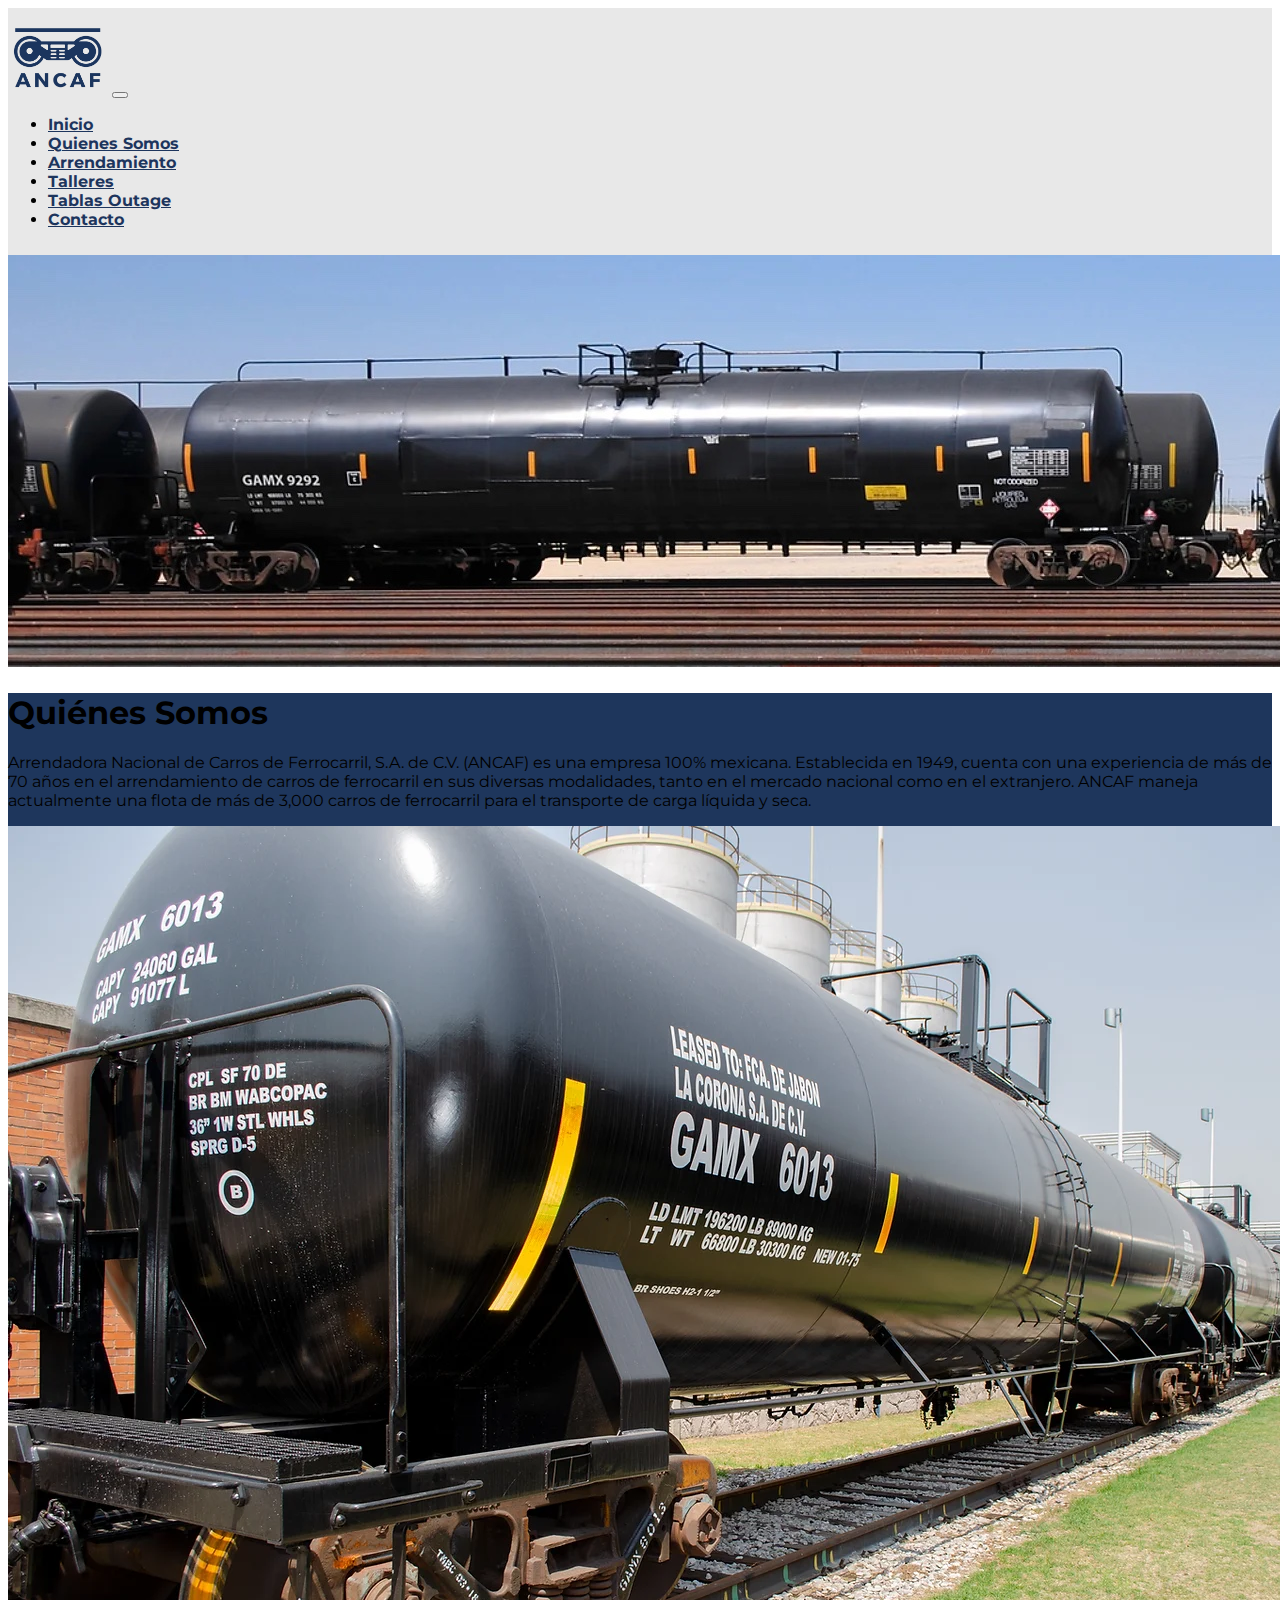
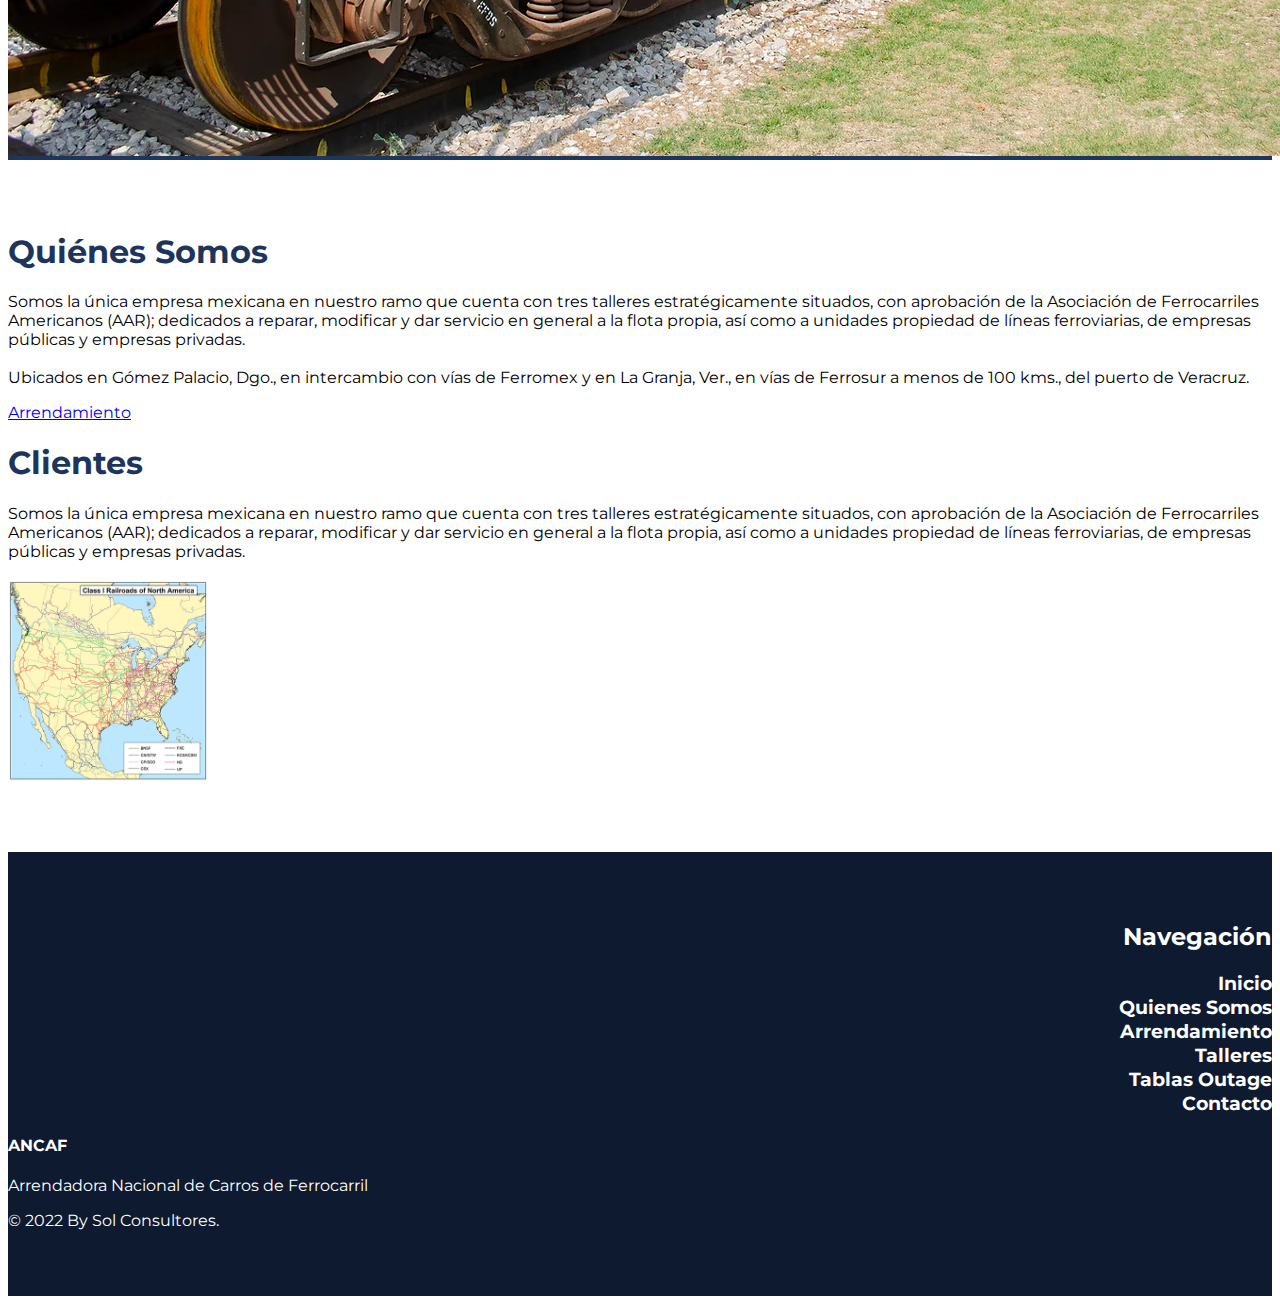
==== about.html @ d423fc53 "clase lunes" ====
<!doctype html>
<html lang="en">

<head>
    <meta charset="utf-8">
    <meta name="viewport" content="width=device-width, initial-scale=1">
    <title>ANCAF &#124; Arrendadora Nacional de Carros de Ferrocarril</title>
    <link href="https://cdn.jsdelivr.net/npm/bootstrap@5.2.3/dist/css/bootstrap.min.css" rel="stylesheet" integrity="sha384-rbsA2VBKQhggwzxH7pPCaAqO46MgnOM80zW1RWuH61DGLwZJEdK2Kadq2F9CUG65" crossorigin="anonymous">
    <link href="css/style.css" rel="stylesheet">
    <link href="js/main.js">
    <link rel="stylesheet" href="https://fonts.googleapis.com/css?family=Montserrat:400,600,700">
    <style>
        body {
            font-family: 'Montserrat', sans-serif;
        }
    </style>

    <!--favicon-->

    <link rel="apple-touch-icon" sizes="57x57" href="media/favicon/apple-icon-57x57.png">
    <link rel="apple-touch-icon" sizes="60x60" href="media/favicon/apple-icon-60x60.png">
    <link rel="apple-touch-icon" sizes="72x72" href="media/favicon/apple-icon-72x72.png">
    <link rel="apple-touch-icon" sizes="76x76" href="media/favicon/apple-icon-76x76.png">
    <link rel="apple-touch-icon" sizes="114x114" href="media/favicon/apple-icon-114x114.png">
    <link rel="apple-touch-icon" sizes="120x120" href="media/favicon/apple-icon-120x120.png">
    <link rel="apple-touch-icon" sizes="144x144" href="media/favicon/apple-icon-144x144.png">
    <link rel="apple-touch-icon" sizes="152x152" href="media/favicon/apple-icon-152x152.png">
    <link rel="apple-touch-icon" sizes="180x180" href="media/favicon/apple-icon-180x180.png">
    <link rel="icon" type="image/png" sizes="192x192" href="media/favicon/android-icon-192x192.png">
    <link rel="icon" type="image/png" sizes="32x32" href="media/favicon/favicon-32x32.png">
    <link rel="icon" type="image/png" sizes="96x96" href="media/favicon/favicon-96x96.png">
    <link rel="icon" type="image/png" sizes="16x16" href="media/favicon/favicon-16x16.png">
    <link rel="manifest" href="media/favicon/manifest.json">
    <meta name="msapplication-TileColor" content="#ffffff">
    <meta name="msapplication-TileImage" content="media/favicon/ms-icon-144x144.png">
    <meta name="theme-color" content="#ffffff">

    <!--favicon-->

</head>

<body>
    <!-- Navbar -->
    <nav class="navbar navbar-expand-lg navbar-light" style="background-color: rgb(232,232,232);">
        <div class="container-fluid">
            <a class="navbar-brand" href="index.html"><img src="media/ANCAF_FIRMA_.png" width="100" height="auto" class="d-inline-block align-top" alt=""></a>
            <button class="navbar-toggler" type="button" data-bs-toggle="collapse" data-bs-target="#navbarColor03" aria-controls="navbarColor03" aria-expanded="false" aria-label="Toggle navigation">
                <span class="navbar-toggler-icon"></span>
            </button>
            <div class="collapse navbar-collapse" id="navbarColor03">
                <ul class="navbar-nav ms-auto py-4 py-lg-0">
                    <li class="nav-item">
                        <a class="nav-link" href="index.html">Inicio
                        </a>
                    </li>
                    <li class="nav-item">
                        <a class="nav-link" href="about.html">Quienes Somos</a>
                    </li>
                    <li class="nav-item">
                        <a class="nav-link" href="arrendamiento.html">Arrendamiento</a>
                    </li>
                    <li class="nav-item">
                        <a class="nav-link" href="talleres.html">Talleres</a>
                    </li>
                    <li class="nav-item">
                        <a class="nav-link" href="tablas.html">Tablas Outage</a>
                    </li>
                    <li class="nav-item">
                        <a class="nav-link" href="contacto.html">Contacto</a>
                    </li>
                </ul>
            </div>
        </div>
    </nav>
    <!-- End Navbar -->
    <!-- hero -->
    <img class="img-fluid" src="media/carros-portada%20copia.jpg">
    <header class="py-5" style="position: relative; background-color: rgb(30,54,92);">
        <div class="container px-5">
            <div class="row gx-5 align-items-center justify-content-center">
                <div class="col-lg-8 col-xl-7 col-xxl-6">
                    <div class="my-5 text-left text-xl-start">
                        <h1 class="fw-bolder text-white mb-2">Quiénes Somos</h1>
                        <p class="lead fw-normal text-white mb-4">Arrendadora Nacional de Carros de Ferrocarril, S.A. de C.V. (ANCAF) es una empresa 100% mexicana. Establecida en 1949, cuenta con una experiencia de más de 70 años en el arrendamiento de carros de ferrocarril en sus diversas modalidades, tanto en el mercado nacional como en el extranjero. ANCAF maneja actualmente una flota de más de 3,000 carros de ferrocarril para el transporte de carga líquida y seca.</p>
                    </div>
                </div>
                <div class="col-xl-5 col-xxl-6 d-xl-block text-center"><img class="img-fluid rounded-3" src="media/about_train.webp" alt="trén de carga"></div>
            </div>
        </div>
    </header>
    <!-- end hero -->
    <!-- sitios relacionados -->
    <section class="content-section respiro" id="services">
        <div class="container px-5">
            <div class="row gx-5">
                <div class="col-lg-8 col-xl-7 col-xxl-6">
                    <div class="text-left text-xl-start">
                        <h1 class="fw-bolder text-blue mb-2">Quiénes Somos</h1>
                        <p class="lead fw-normal mb-4">Somos la única empresa mexicana en nuestro ramo que cuenta con tres talleres estratégicamente situados, con aprobación de la Asociación de Ferrocarriles Americanos (AAR); dedicados a reparar, modificar y dar servicio en general a la flota propia, así como a unidades propiedad de líneas ferroviarias, de empresas públicas y empresas privadas.
                            <br>
                            <br>
                            Ubicados en Gómez Palacio, Dgo., en intercambio con vías de Ferromex y en La Granja, Ver., en vías de Ferrosur a menos de 100 kms., del puerto de Veracruz.
                        </p>
                        <div class="d-grid gap-3 d-sm-flex justify-content-sm-center justify-content-xl-start mb-5">
                            <a class="btn btn-outline-dark btn-lg px-4" href="arrendamiento.html">Arrendamiento</a>
                        </div>
                    </div>
                </div>
                <div class="col-xl-5 col-xxl-6 d-xl-block text-left">
                    <h1 class="fw-bolder text-blue mb-2">Clientes</h1>
                    <p class="lead fw-normal mb-4">Somos la única empresa mexicana en nuestro ramo que cuenta con tres talleres estratégicamente situados, con aprobación de la Asociación de Ferrocarriles Americanos (AAR); dedicados a reparar, modificar y dar servicio en general a la flota propia, así como a unidades propiedad de líneas ferroviarias, de empresas públicas y empresas privadas.
                        <br>
                        <br>
                        <img src="media/smallmap.webp" class="img-fluid" style="max-width: 200px;">
                    </p>
                </div>
            </div>
        </div>
    </section>
    <!-- sitios relacionados -->

    <!-- footer -->
    <footer class="footer respiro">
        <div class="container">
            <div class="row">
                <!-- Footer About Text-->
                <div class="col-lg-2 text-white">
                    <h2 style="text-align: end;">Navegación</h2>
                    <ul class="">
                        <li class="navbar-footer">
                            <a class="navbar-footer" href="index.html">Inicio</a>
                        </li>
                        <li class="navbar-footer">
                            <a class="navbar-footer" href="about.html">Quienes Somos</a>
                        </li>
                        <li class="navbar-footer">
                            <a class="navbar-footer" href="arrendamiento.html">Arrendamiento</a>
                        </li>
                        <li class="navbar-footer">
                            <a class="navbar-footer" href="talleres.html">Talleres</a>
                        </li>
                        <li class="navbar-footer">
                            <a class="navbar-footer" href="tablas.html">Tablas Outage</a>
                        </li>
                        <li class="navbar-footer">
                            <a class="navbar-footer" href="contacto.html">Contacto</a>
                        </li>
                    </ul>
                </div>
                <!-- Footer Social Icons-->
                <div class="col-lg-7"></div>
                <!-- Footer Location-->
                <div class="col-lg-3">
                    <h4 class="text-uppercase mb-4">ANCAF</h4>
                    <p class="mb-0">Arrendadora Nacional de Carros de Ferrocarril</p>
                    <p class="mb-0">© 2022 By Sol Consultores.</p>
                </div>
            </div>
        </div>
    </footer>





    <script src="https://cdn.jsdelivr.net/npm/bootstrap@5.2.3/dist/js/bootstrap.bundle.min.js" integrity="sha384-kenU1KFdBIe4zVF0s0G1M5b4hcpxyD9F7jL+jjXkk+Q2h455rYXK/7HAuoJl+0I4" crossorigin="anonymous"></script>
</body></html>
---- css/style.css ----
* {
    font-family:
}

.navbar {
    padding: 10px 0;
}

.nav-link {
    color: #1d355d;
    font-weight: bold;
}

.nav-link:hover {
    color: red;
}

.bg-dark .py-5 {
    background-image: url(/media/BOGIE%20LUZ.mp4);
}

.singleline {
    font-size: 1em;
}

@media (min-width: 768px) {
    .singleline {
        font-size: 1.5em;
    }
}

.respiro {
    padding: 50px 0;
}

.desde {
    font-size: 4em;
}

.relacionados {
    max-width: 125px;
}

@media (min-width: 768px) {
    .relacionados {
        max-width: 200px;
    }
}


.relacionados:hover {
    transform: scale(1.1);
    transition: 0.4s ease-in-out;
}

.footer {
    background-color: rgb(14, 26, 47);
    color: white;
}

.navbar-footer {
    color: white;
    text-decoration: none;
    list-style: none;
    font-weight: bold;
    text-align: right;
    font-size: 1.1em;
}

.sitios {
    color: #1D355D;
    font-weight: bold;
}

.text-blue {
    color: #1D355D;
}

@media (max-width: 768px) {
    .singlelinesmaller {
        font-size: 2em;
    }
}

section#contact {
    background-color: #212529;
    background-image: url("../media/map-image.png");
    background-repeat: no-repeat;
    background-position: center;
}

section#contact .section-heading {
    color: #fff;
}

section#contact form#contactForm .form-group {
    margin-bottom: 1.5rem;
}

section#contact form#contactForm .form-group input,
section#contact form#contactForm .form-group textarea {
    padding: 1.25rem;
}

section#contact form#contactForm .form-group input.form-control {
    height: auto;
}

section#contact form#contactForm .form-group-textarea {
    height: auto;
}

section#contact form#contactForm .form-group-textarea textarea {
    height: 100%;
    min-height: 25rem;
}

section#contact form#contactForm p.help-block {
    margin: 0;
}

section#contact form#contactForm .form-control:focus {
    border-color: #ffc800;
    box-shadow: none;
}

section#contact form#contactForm ::-webkit-input-placeholder {
    font-family: "Montserrat", -apple-system, BlinkMacSystemFont, "Segoe UI", Roboto, "Helvetica Neue", Arial, sans-serif, "Apple Color Emoji", "Segoe UI Emoji", "Segoe UI Symbol", "Noto Color Emoji";
    font-weight: 700;
    color: #ced4da;
}

section#contact form#contactForm :-moz-placeholder {
    font-family: "Montserrat", -apple-system, BlinkMacSystemFont, "Segoe UI", Roboto, "Helvetica Neue", Arial, sans-serif, "Apple Color Emoji", "Segoe UI Emoji", "Segoe UI Symbol", "Noto Color Emoji";
    font-weight: 700;
    color: #ced4da;
}

section#contact form#contactForm ::-moz-placeholder {
    font-family: "Montserrat", -apple-system, BlinkMacSystemFont, "Segoe UI", Roboto, "Helvetica Neue", Arial, sans-serif, "Apple Color Emoji", "Segoe UI Emoji", "Segoe UI Symbol", "Noto Color Emoji";
    font-weight: 700;
    color: #ced4da;
}

section#contact form#contactForm :-ms-input-placeholder {
    font-family: "Montserrat", -apple-system, BlinkMacSystemFont, "Segoe UI", Roboto, "Helvetica Neue", Arial, sans-serif, "Apple Color Emoji", "Segoe UI Emoji", "Segoe UI Symbol", "Noto Color Emoji";
    font-weight: 700;
    color: #ced4da;
}

@media (max-width: 768px) {
    .googlemaps {
        width: 100%;
    }
}

@media (min-width: 992px) {
    .taller {
        min-height: 450px;
    }
}

.img-lg {
    height: 100%;
}

.tablaoutage {
    background-color: #EEE;
}

.tablainput select {
    border: none;
}
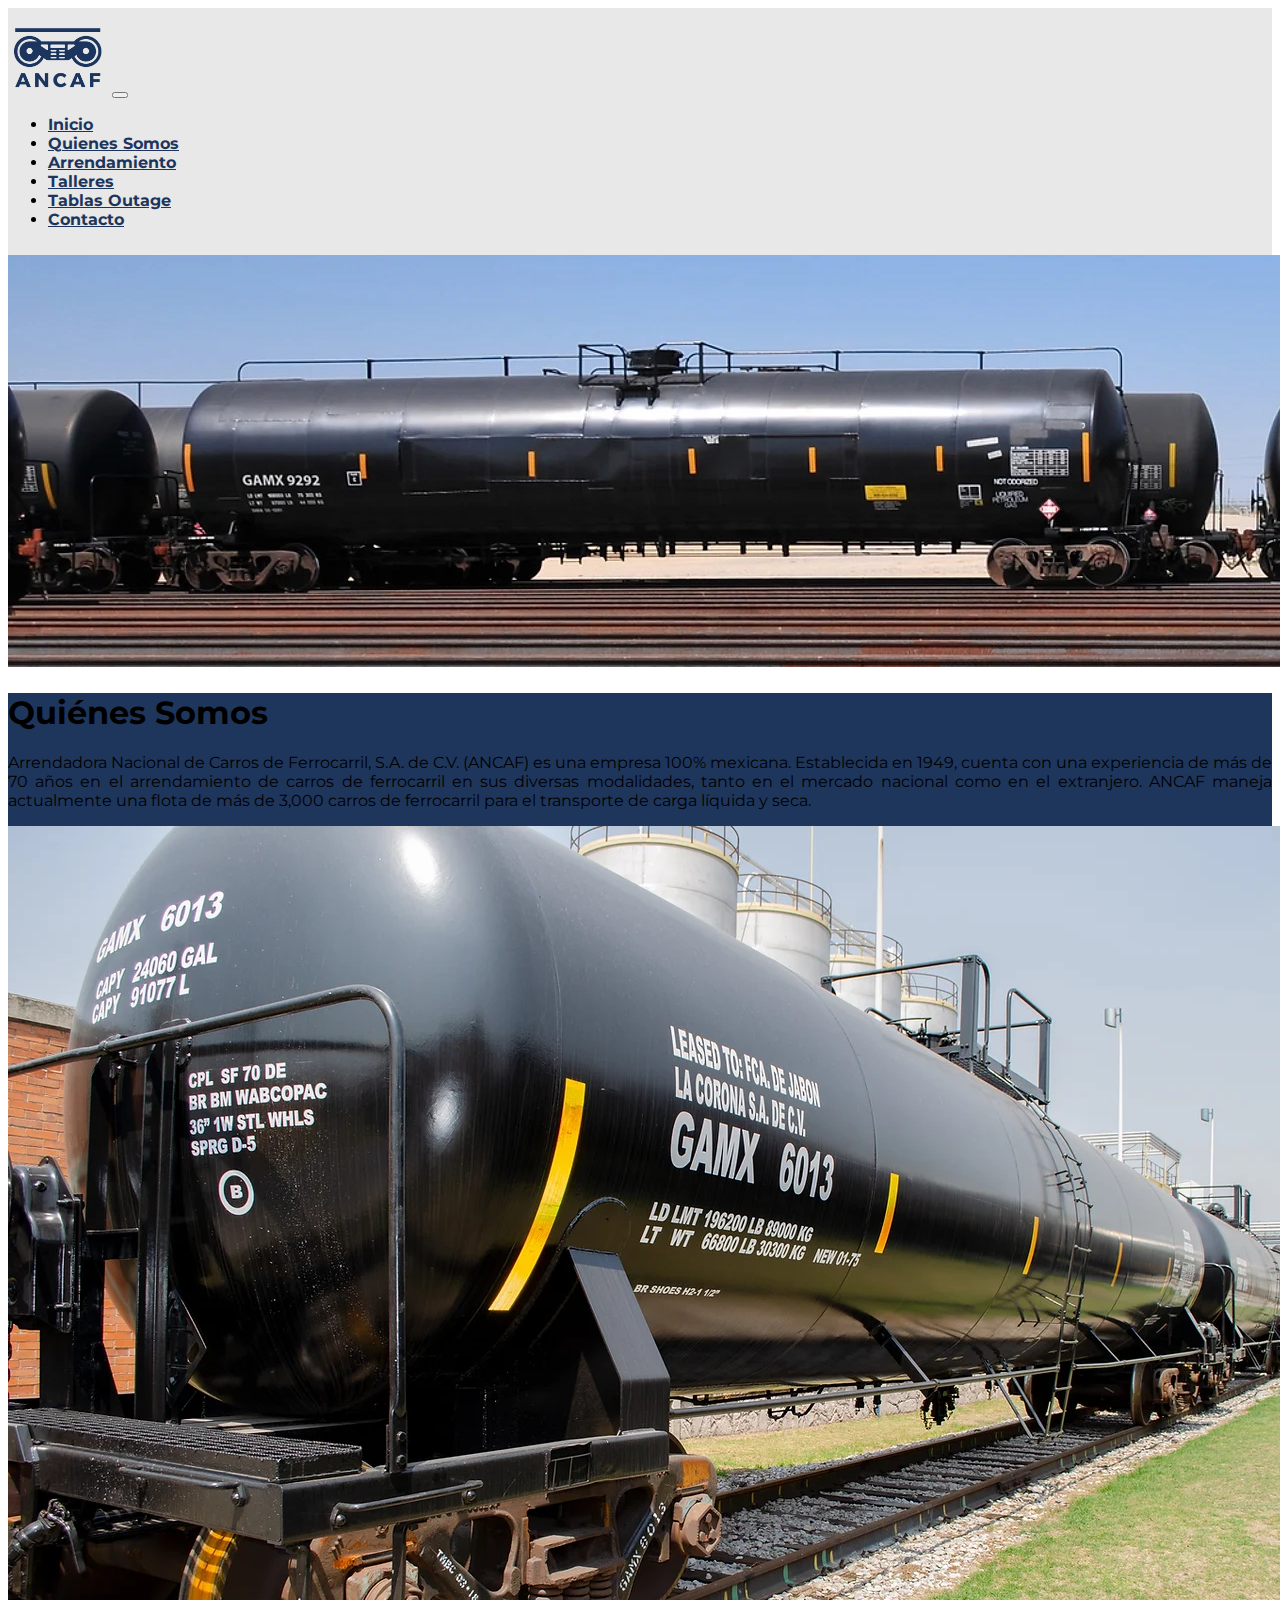
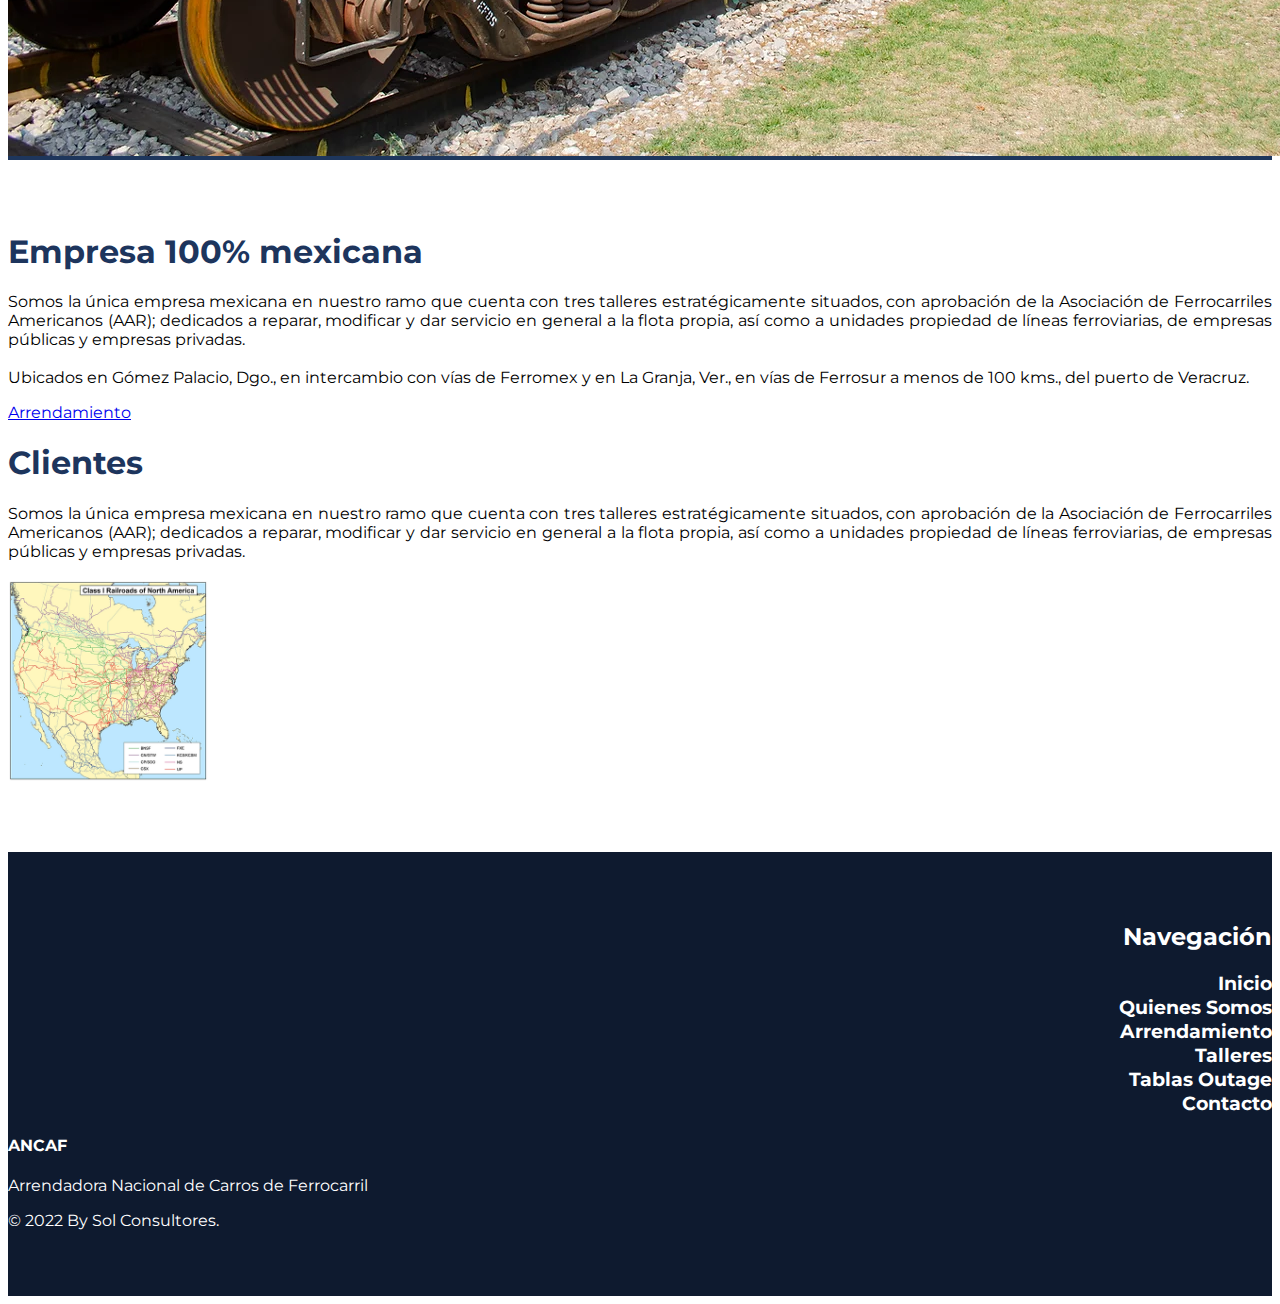
==== commit 64c0beb4: "late night" ====
--- a/about.html
+++ b/about.html
@@ -81,7 +81,7 @@
                 <div class="col-lg-8 col-xl-7 col-xxl-6">
                     <div class="my-5 text-left text-xl-start">
                         <h1 class="fw-bolder text-white mb-2">Quiénes Somos</h1>
-                        <p class="lead fw-normal text-white mb-4">Arrendadora Nacional de Carros de Ferrocarril, S.A. de C.V. (ANCAF) es una empresa 100% mexicana. Establecida en 1949, cuenta con una experiencia de más de 70 años en el arrendamiento de carros de ferrocarril en sus diversas modalidades, tanto en el mercado nacional como en el extranjero. ANCAF maneja actualmente una flota de más de 3,000 carros de ferrocarril para el transporte de carga líquida y seca.</p>
+                        <p class="lead fw-normal text-white mb-4 text-justify">Arrendadora Nacional de Carros de Ferrocarril, S.A. de C.V. (ANCAF) es una empresa 100% mexicana. Establecida en 1949, cuenta con una experiencia de más de 70 años en el arrendamiento de carros de ferrocarril en sus diversas modalidades, tanto en el mercado nacional como en el extranjero. ANCAF maneja actualmente una flota de más de 3,000 carros de ferrocarril para el transporte de carga líquida y seca.</p>
                     </div>
                 </div>
                 <div class="col-xl-5 col-xxl-6 d-xl-block text-center"><img class="img-fluid rounded-3" src="media/about_train.webp" alt="trén de carga"></div>
@@ -95,8 +95,8 @@
             <div class="row gx-5">
                 <div class="col-lg-8 col-xl-7 col-xxl-6">
                     <div class="text-left text-xl-start">
-                        <h1 class="fw-bolder text-blue mb-2">Quiénes Somos</h1>
-                        <p class="lead fw-normal mb-4">Somos la única empresa mexicana en nuestro ramo que cuenta con tres talleres estratégicamente situados, con aprobación de la Asociación de Ferrocarriles Americanos (AAR); dedicados a reparar, modificar y dar servicio en general a la flota propia, así como a unidades propiedad de líneas ferroviarias, de empresas públicas y empresas privadas.
+                        <h1 class="fw-bolder text-blue mb-2">Empresa 100% mexicana</h1>
+                        <p class="lead fw-normal mb-4 text-justify">Somos la única empresa mexicana en nuestro ramo que cuenta con tres talleres estratégicamente situados, con aprobación de la Asociación de Ferrocarriles Americanos (AAR); dedicados a reparar, modificar y dar servicio en general a la flota propia, así como a unidades propiedad de líneas ferroviarias, de empresas públicas y empresas privadas.
                             <br>
                             <br>
                             Ubicados en Gómez Palacio, Dgo., en intercambio con vías de Ferromex y en La Granja, Ver., en vías de Ferrosur a menos de 100 kms., del puerto de Veracruz.
@@ -108,7 +108,7 @@
                 </div>
                 <div class="col-xl-5 col-xxl-6 d-xl-block text-left">
                     <h1 class="fw-bolder text-blue mb-2">Clientes</h1>
-                    <p class="lead fw-normal mb-4">Somos la única empresa mexicana en nuestro ramo que cuenta con tres talleres estratégicamente situados, con aprobación de la Asociación de Ferrocarriles Americanos (AAR); dedicados a reparar, modificar y dar servicio en general a la flota propia, así como a unidades propiedad de líneas ferroviarias, de empresas públicas y empresas privadas.
+                    <p class="lead fw-normal mb-4 text-justify">Somos la única empresa mexicana en nuestro ramo que cuenta con tres talleres estratégicamente situados, con aprobación de la Asociación de Ferrocarriles Americanos (AAR); dedicados a reparar, modificar y dar servicio en general a la flota propia, así como a unidades propiedad de líneas ferroviarias, de empresas públicas y empresas privadas.
                         <br>
                         <br>
                         <img src="media/smallmap.webp" class="img-fluid" style="max-width: 200px;">
--- a/css/style.css
+++ b/css/style.css
@@ -171,3 +171,18 @@
 .tablainput select {
     border: none;
 }
+
+.text-justify {
+    text-align: justify;
+}
+
+.wave {
+    background: url(../media/wave.svg) center no-repeat;
+    height: 100%;
+}
+
+.logo-talleres {
+    height: 100px;
+    width: auto;
+    text-align: left;
+}
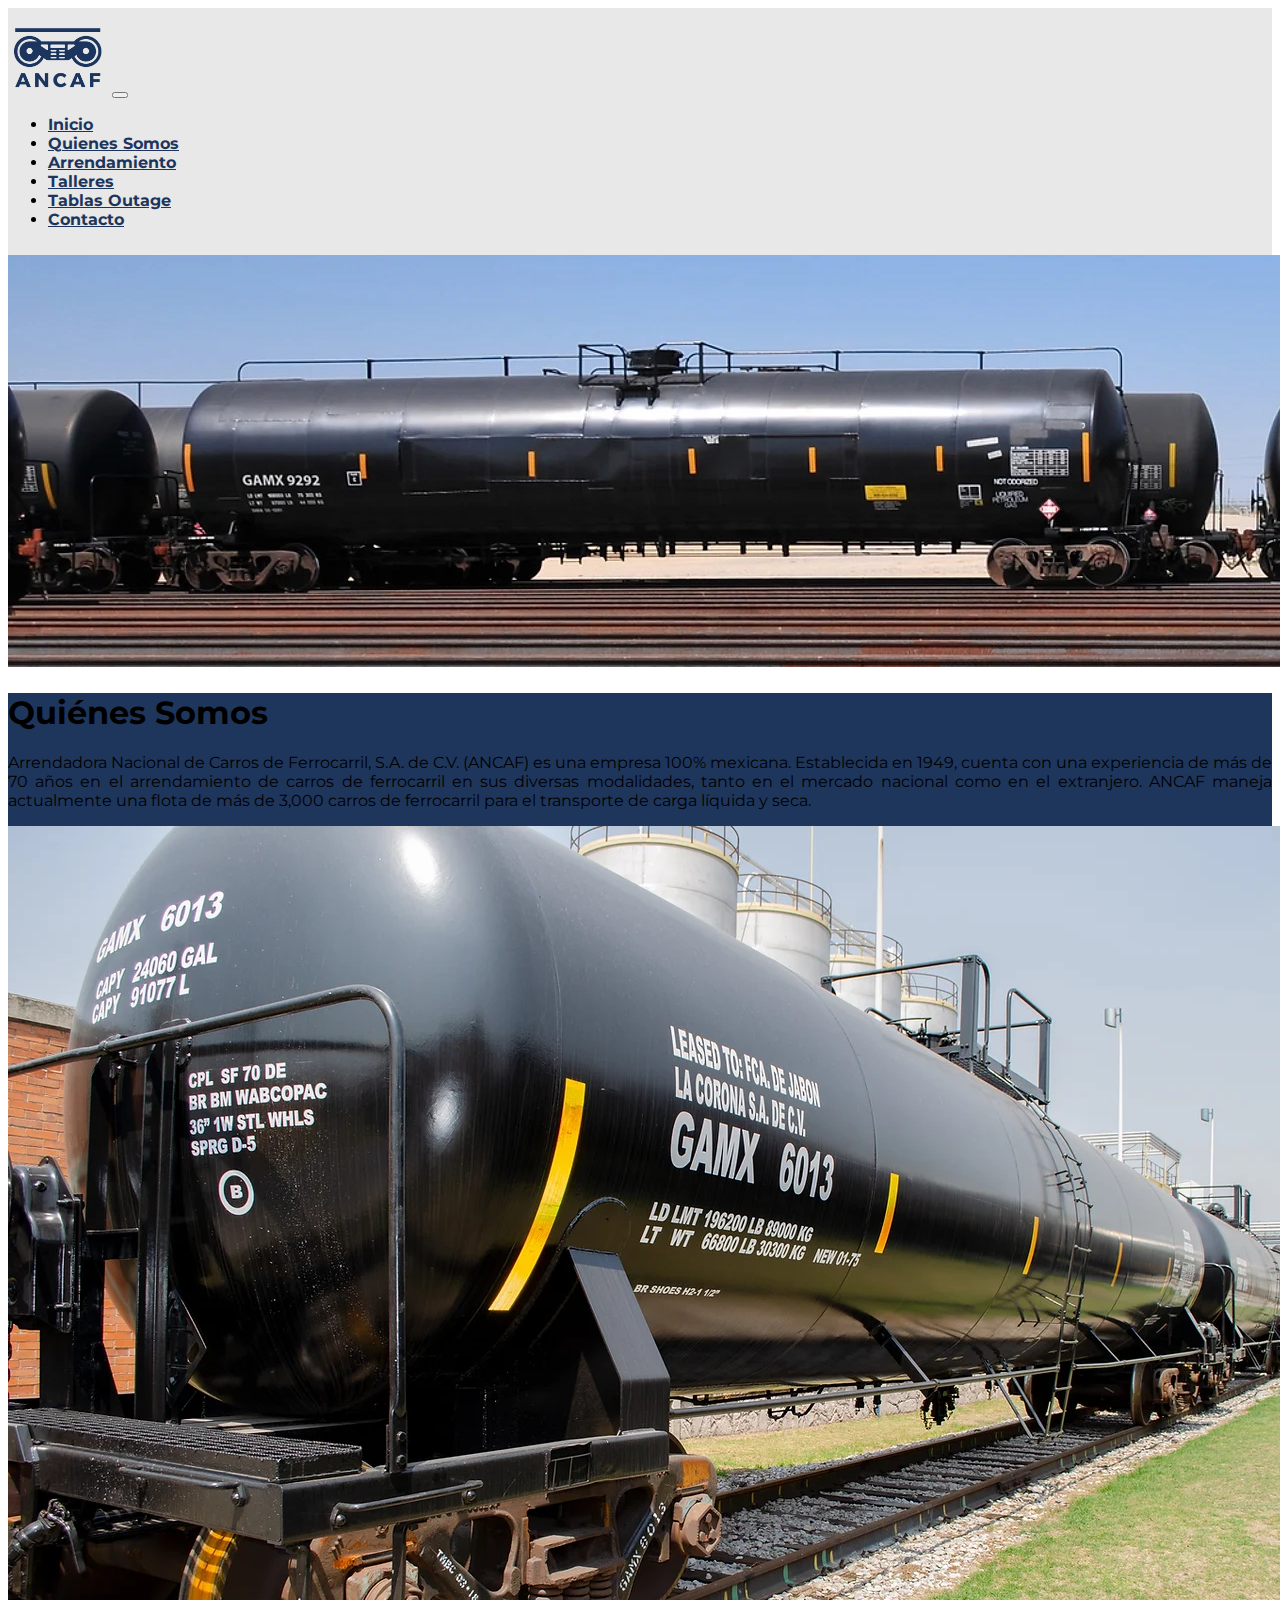
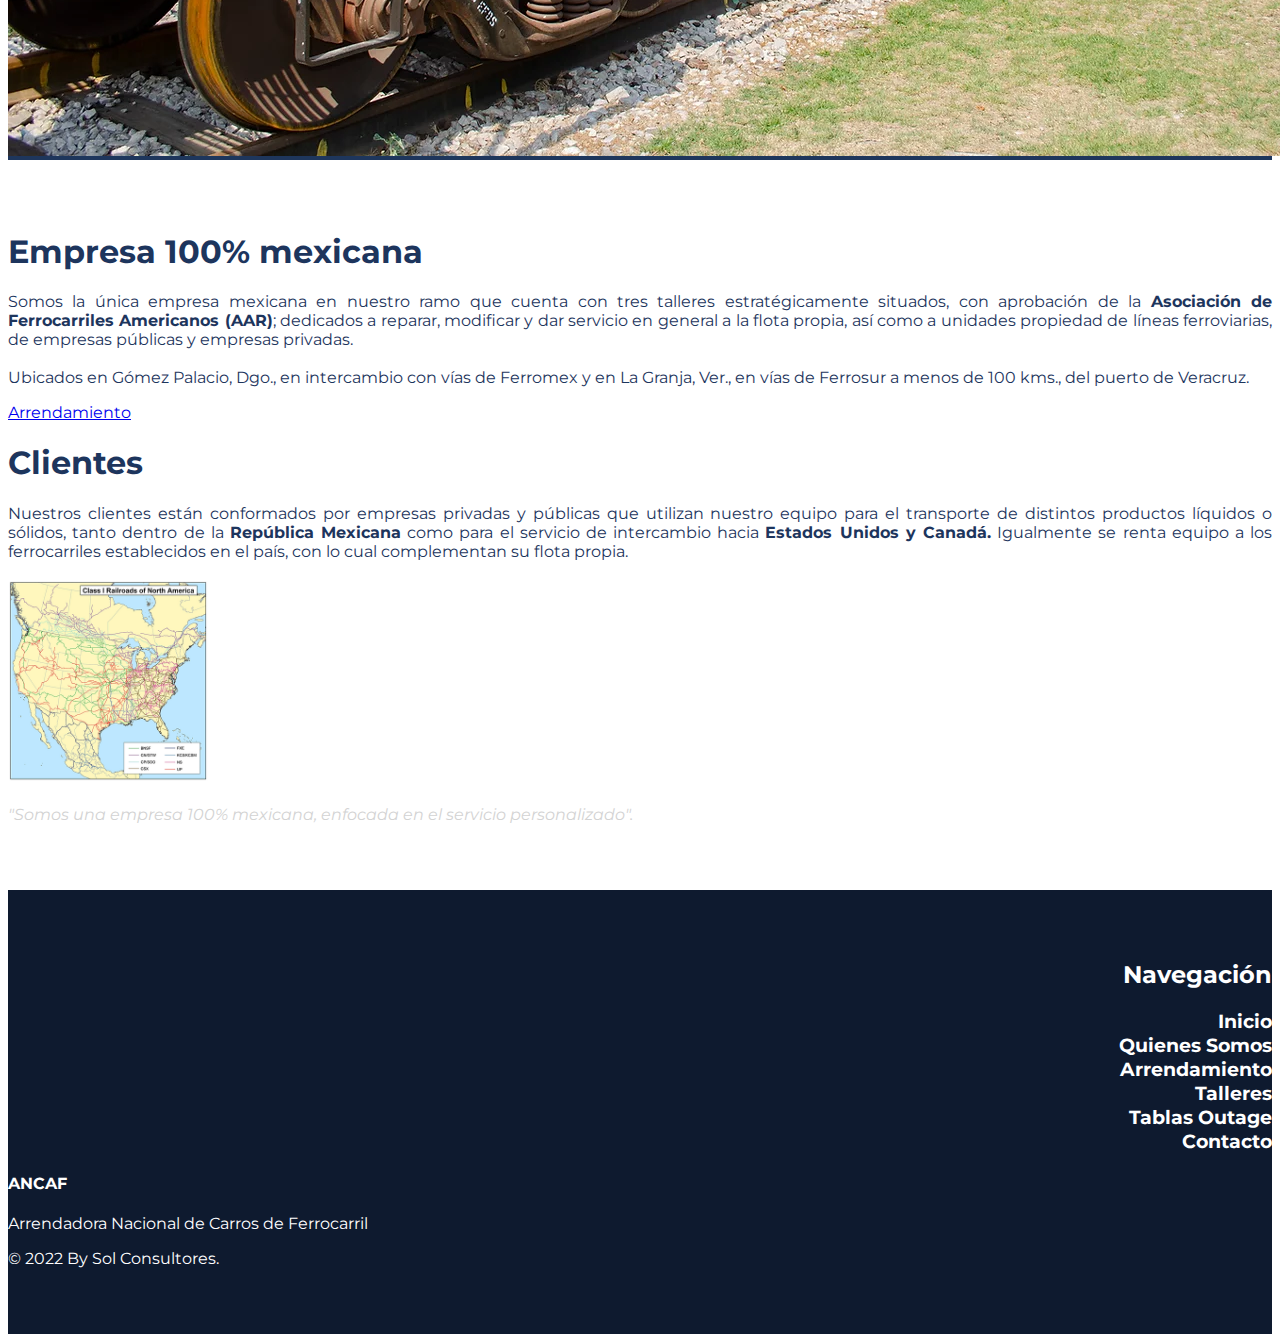
==== commit 8b8d725a: "yo solita" ====
--- a/about.html
+++ b/about.html
@@ -13,6 +13,7 @@
         body {
             font-family: 'Montserrat', sans-serif;
         }
+
     </style>
 
     <!--favicon-->
@@ -43,7 +44,7 @@
     <!-- Navbar -->
     <nav class="navbar navbar-expand-lg navbar-light" style="background-color: rgb(232,232,232);">
         <div class="container-fluid">
-            <a class="navbar-brand" href="index.html"><img src="media/ANCAF_FIRMA_.png" width="100" height="auto" class="d-inline-block align-top" alt=""></a>
+            <a class="navbar-brand relacionados" href="index.html"><img src="media/ANCAF_FIRMA_.png" width="100" height="auto" class="d-inline-block align-top" alt=""></a>
             <button class="navbar-toggler" type="button" data-bs-toggle="collapse" data-bs-target="#navbarColor03" aria-controls="navbarColor03" aria-expanded="false" aria-label="Toggle navigation">
                 <span class="navbar-toggler-icon"></span>
             </button>
@@ -96,7 +97,7 @@
                 <div class="col-lg-8 col-xl-7 col-xxl-6">
                     <div class="text-left text-xl-start">
                         <h1 class="fw-bolder text-blue mb-2">Empresa 100% mexicana</h1>
-                        <p class="lead fw-normal mb-4 text-justify">Somos la única empresa mexicana en nuestro ramo que cuenta con tres talleres estratégicamente situados, con aprobación de la Asociación de Ferrocarriles Americanos (AAR); dedicados a reparar, modificar y dar servicio en general a la flota propia, así como a unidades propiedad de líneas ferroviarias, de empresas públicas y empresas privadas.
+                        <p class="lead fw-normal mb-4 text-justify text-blue">Somos la única empresa mexicana en nuestro ramo que cuenta con tres talleres estratégicamente situados, con aprobación de la <span style="font-weight: bold; text-blue">Asociación de Ferrocarriles Americanos (AAR)</span>; dedicados a reparar, modificar y dar servicio en general a la flota propia, así como a unidades propiedad de líneas ferroviarias, de empresas públicas y empresas privadas.
                             <br>
                             <br>
                             Ubicados en Gómez Palacio, Dgo., en intercambio con vías de Ferromex y en La Granja, Ver., en vías de Ferrosur a menos de 100 kms., del puerto de Veracruz.
@@ -108,10 +109,12 @@
                 </div>
                 <div class="col-xl-5 col-xxl-6 d-xl-block text-left">
                     <h1 class="fw-bolder text-blue mb-2">Clientes</h1>
-                    <p class="lead fw-normal mb-4 text-justify">Somos la única empresa mexicana en nuestro ramo que cuenta con tres talleres estratégicamente situados, con aprobación de la Asociación de Ferrocarriles Americanos (AAR); dedicados a reparar, modificar y dar servicio en general a la flota propia, así como a unidades propiedad de líneas ferroviarias, de empresas públicas y empresas privadas.
+                    <p class="lead fw-normal mb-4 text-justify text-blue">Nuestros clientes están conformados por empresas privadas y públicas que utilizan nuestro equipo para el transporte de distintos productos líquidos o sólidos, tanto dentro de la <span style="font-weight: bold; text-blue">República Mexicana</span> como para el servicio de intercambio hacia <span style="font-weight: bold; text-blue">Estados Unidos y Canadá.</span> Igualmente se renta equipo a los ferrocarriles establecidos en el país, con lo cual complementan su flota propia.
                         <br>
                         <br>
                         <img src="media/smallmap.webp" class="img-fluid" style="max-width: 200px;">
+                        <br><br>
+                        <span style="color: lightgray"><i>"Somos una empresa 100% mexicana, enfocada en el servicio personalizado".</i></span>
                     </p>
                 </div>
             </div>
@@ -164,4 +167,6 @@
 
 
     <script src="https://cdn.jsdelivr.net/npm/bootstrap@5.2.3/dist/js/bootstrap.bundle.min.js" integrity="sha384-kenU1KFdBIe4zVF0s0G1M5b4hcpxyD9F7jL+jjXkk+Q2h455rYXK/7HAuoJl+0I4" crossorigin="anonymous"></script>
-</body></html>
+</body>
+
+</html>
--- a/css/style.css
+++ b/css/style.css
@@ -12,7 +12,7 @@
 }
 
 .nav-link:hover {
-    color: red;
+    color: white;
 }
 
 .bg-dark .py-5 {
@@ -65,6 +65,10 @@
     font-weight: bold;
     text-align: right;
     font-size: 1.1em;
+}
+
+.navbar-footer:hover {
+    color: gray
 }
 
 .sitios {
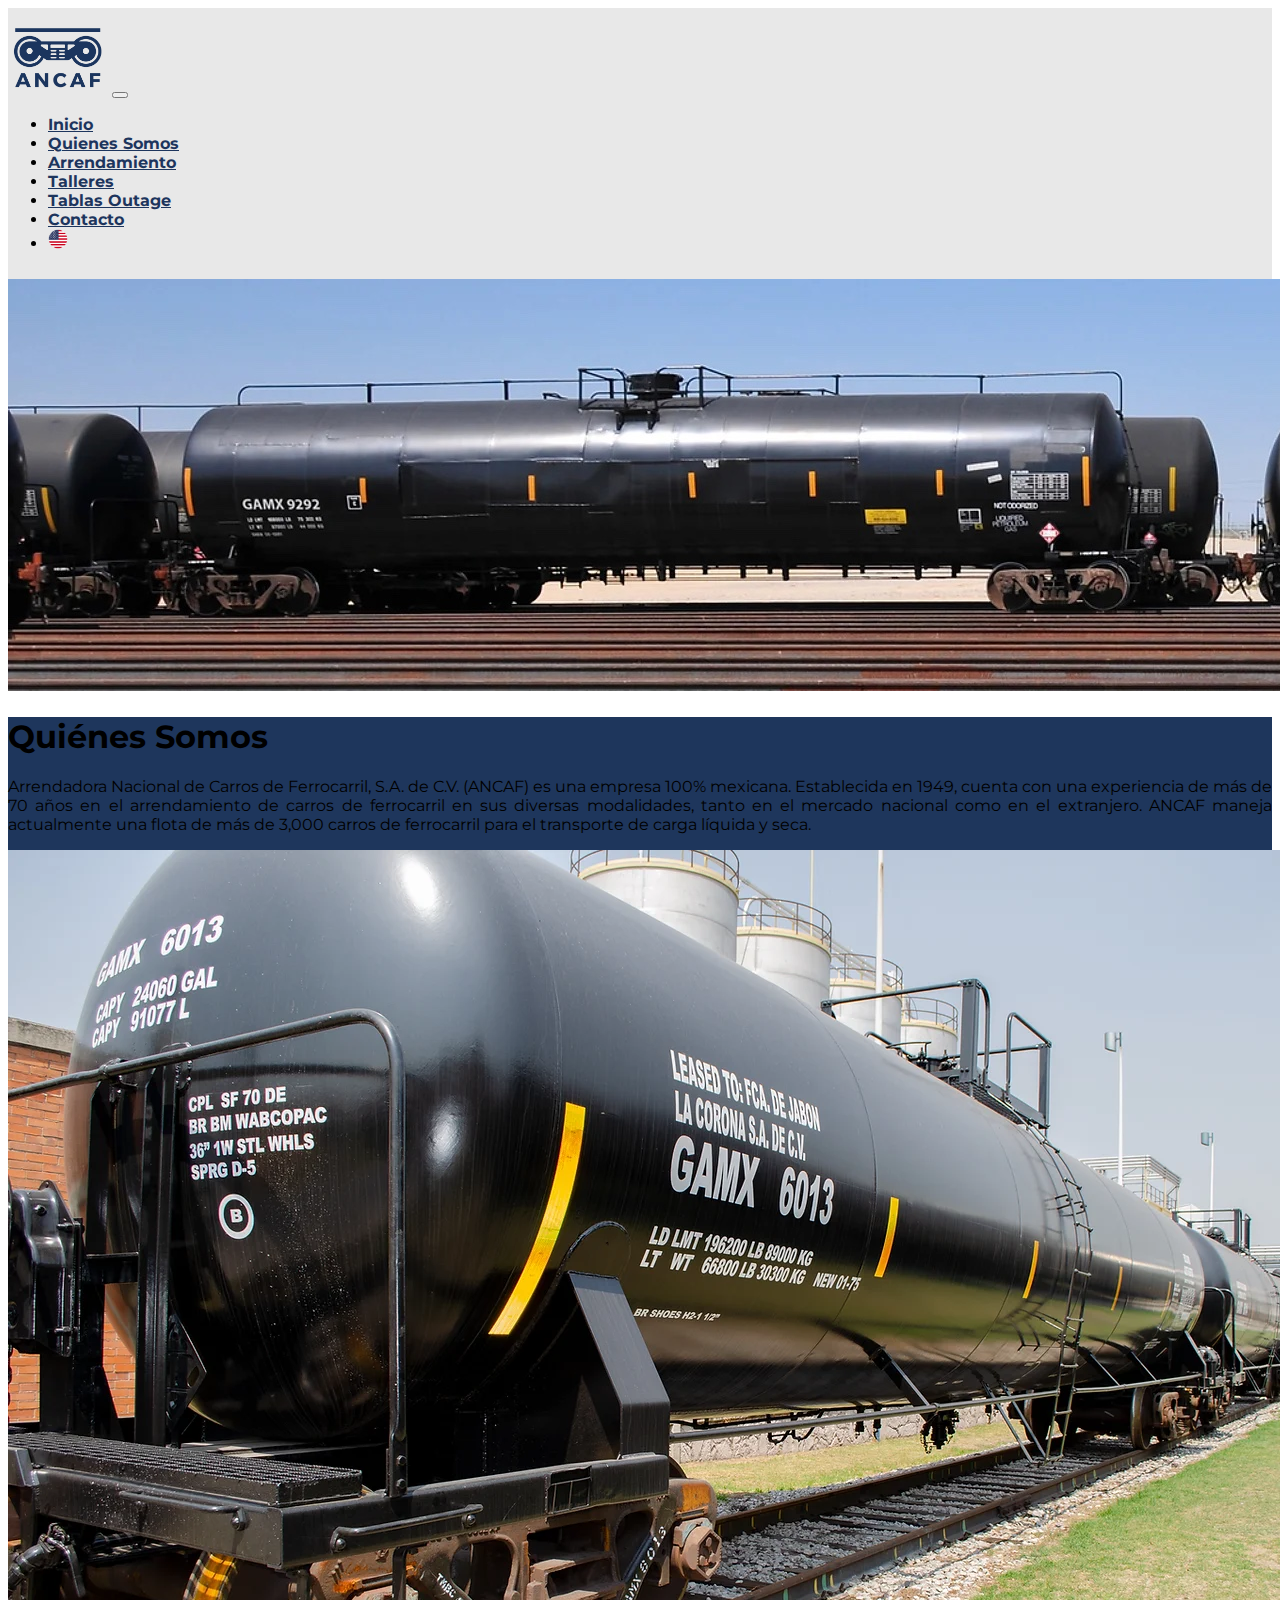
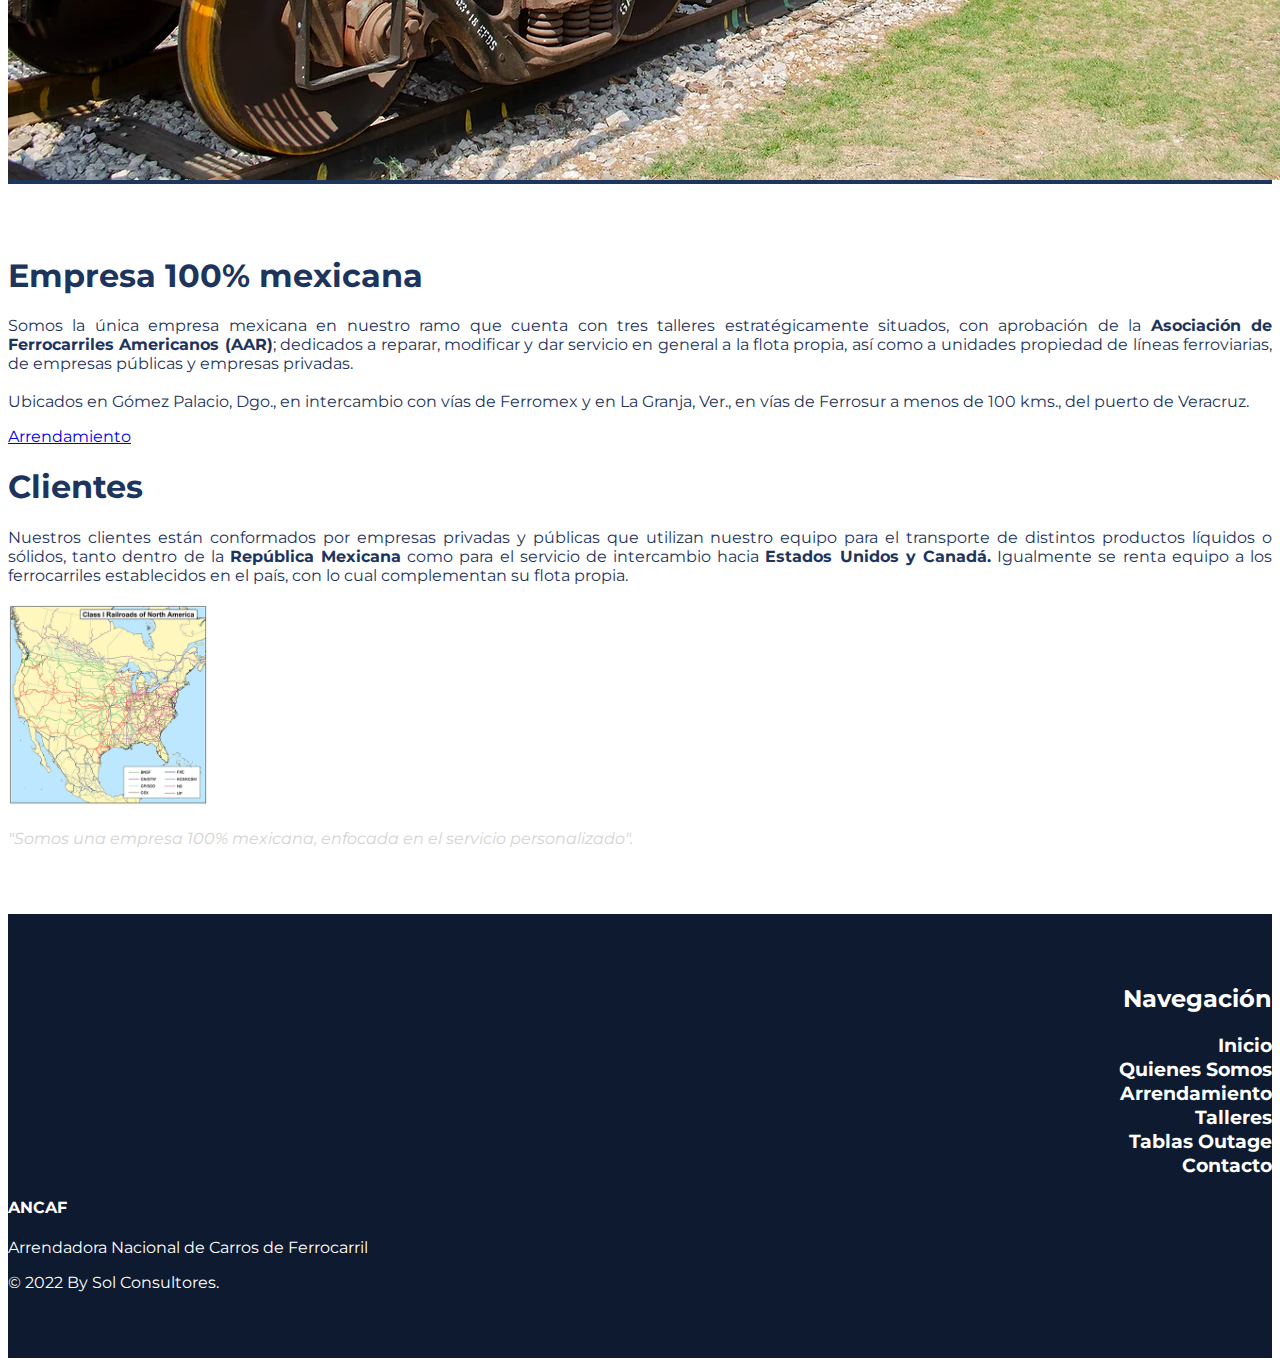
==== commit e5d2cc28: "casi final" ====
--- a/about.html
+++ b/about.html
@@ -68,6 +68,9 @@
                     </li>
                     <li class="nav-item">
                         <a class="nav-link" href="contacto.html">Contacto</a>
+                    </li>
+                    <li class="nav-item">
+                        <a class="nav-link" href="aboutus.html"><img src="media/usaflag.png" style="max-width: 20px;"></a>
                     </li>
                 </ul>
             </div>
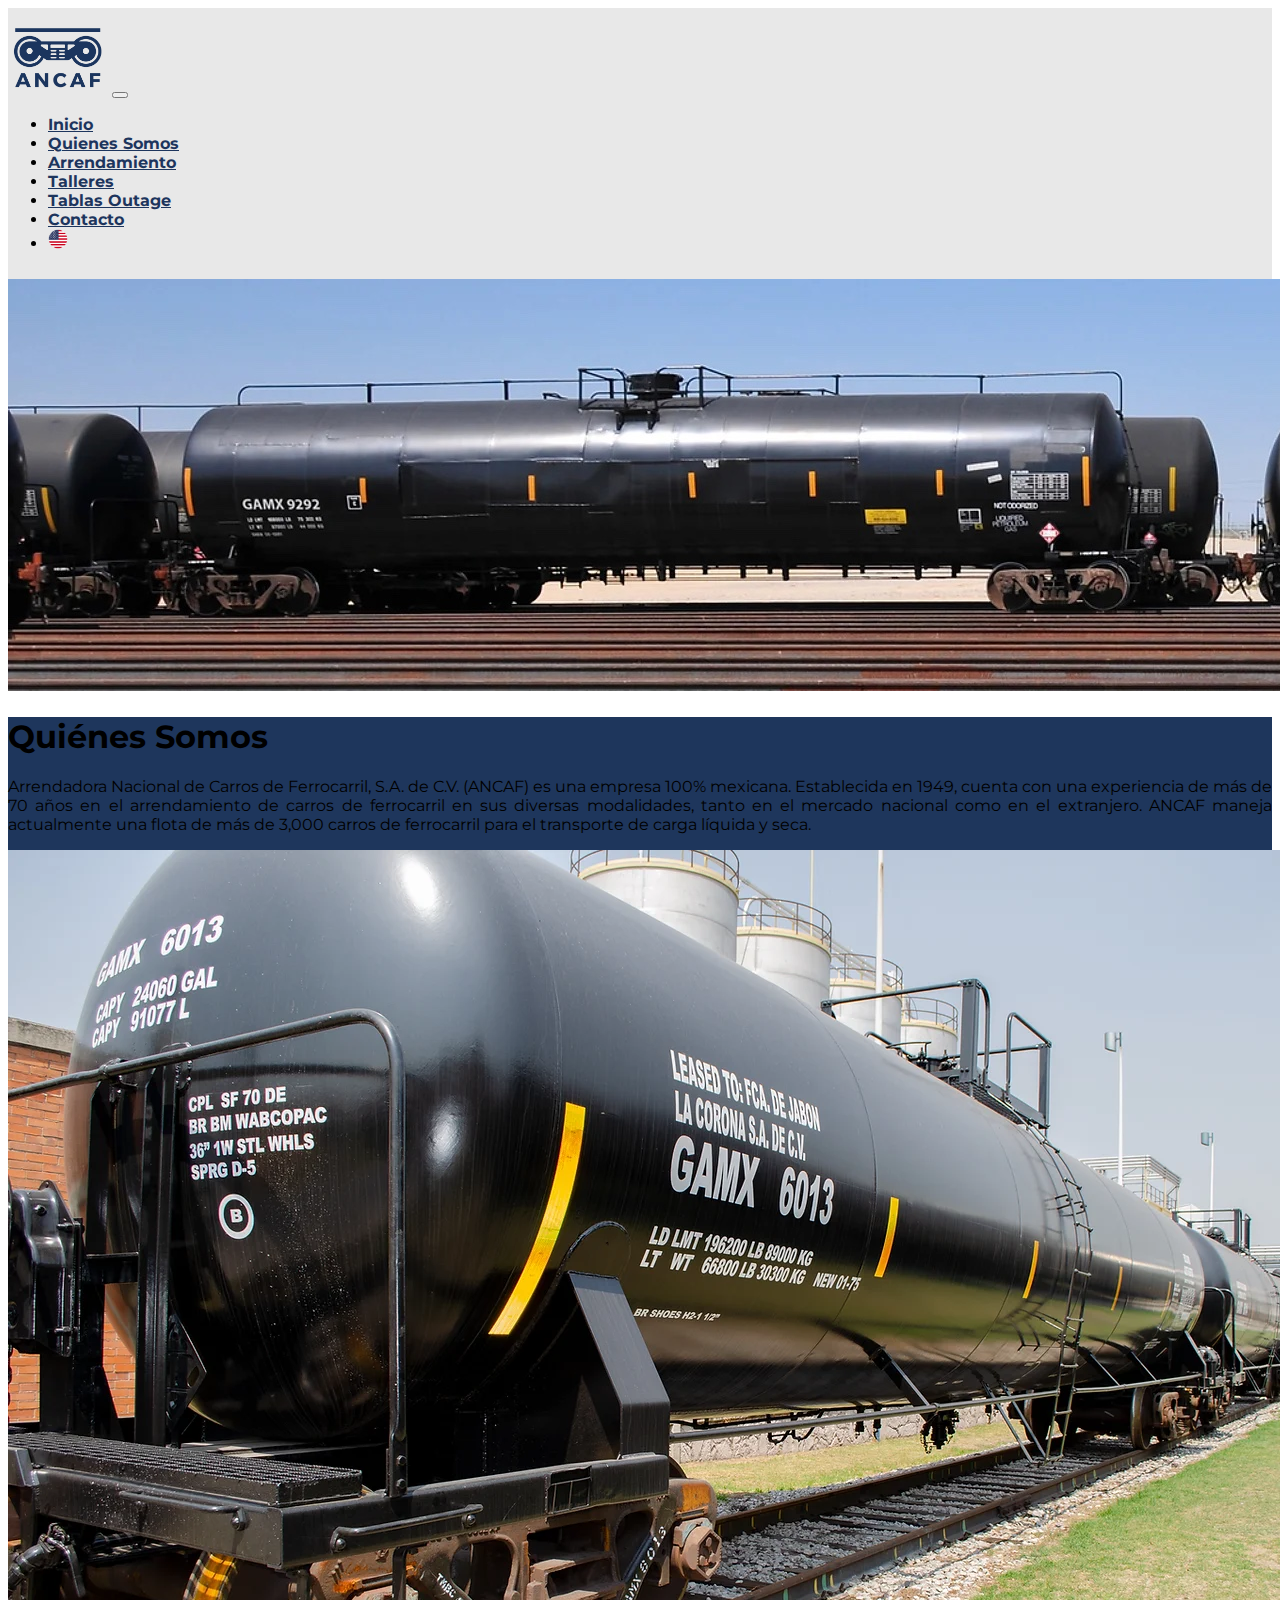
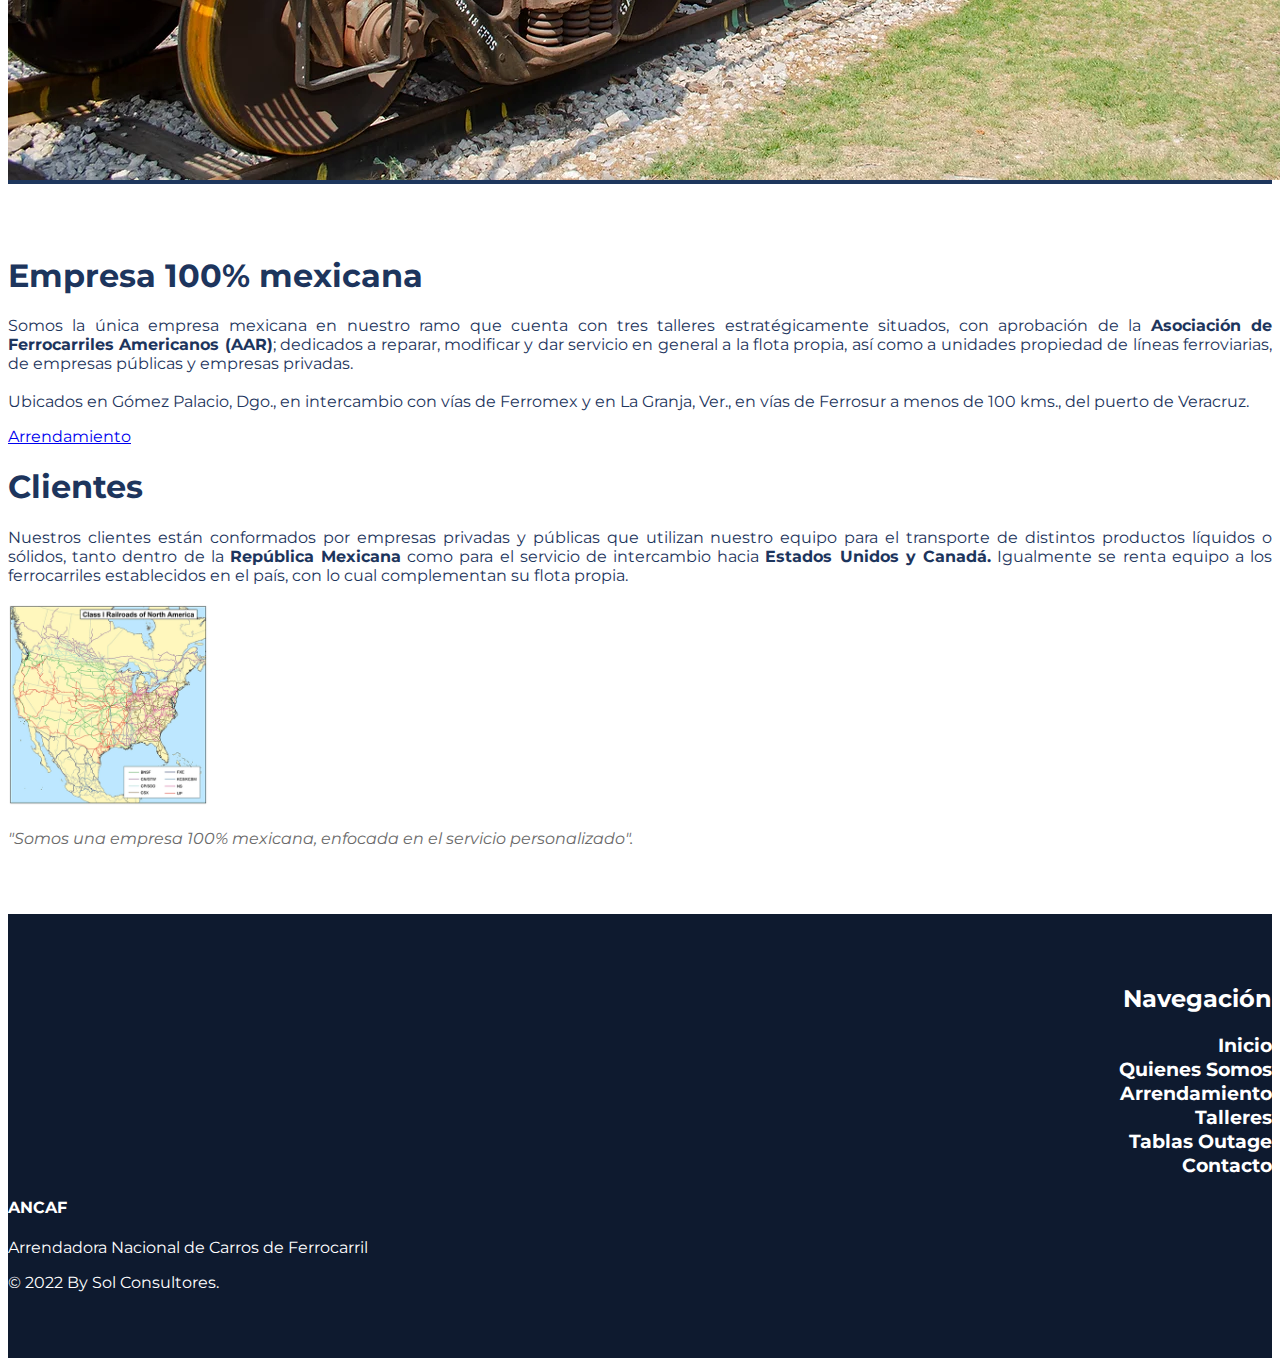
==== commit 087654ed: "17 enero" ====
--- a/about.html
+++ b/about.html
@@ -117,7 +117,7 @@
                         <br>
                         <img src="media/smallmap.webp" class="img-fluid" style="max-width: 200px;">
                         <br><br>
-                        <span style="color: lightgray"><i>"Somos una empresa 100% mexicana, enfocada en el servicio personalizado".</i></span>
+                        <span style="color: dimgray"><i>"Somos una empresa 100% mexicana, enfocada en el servicio personalizado".</i></span>
                     </p>
                 </div>
             </div>
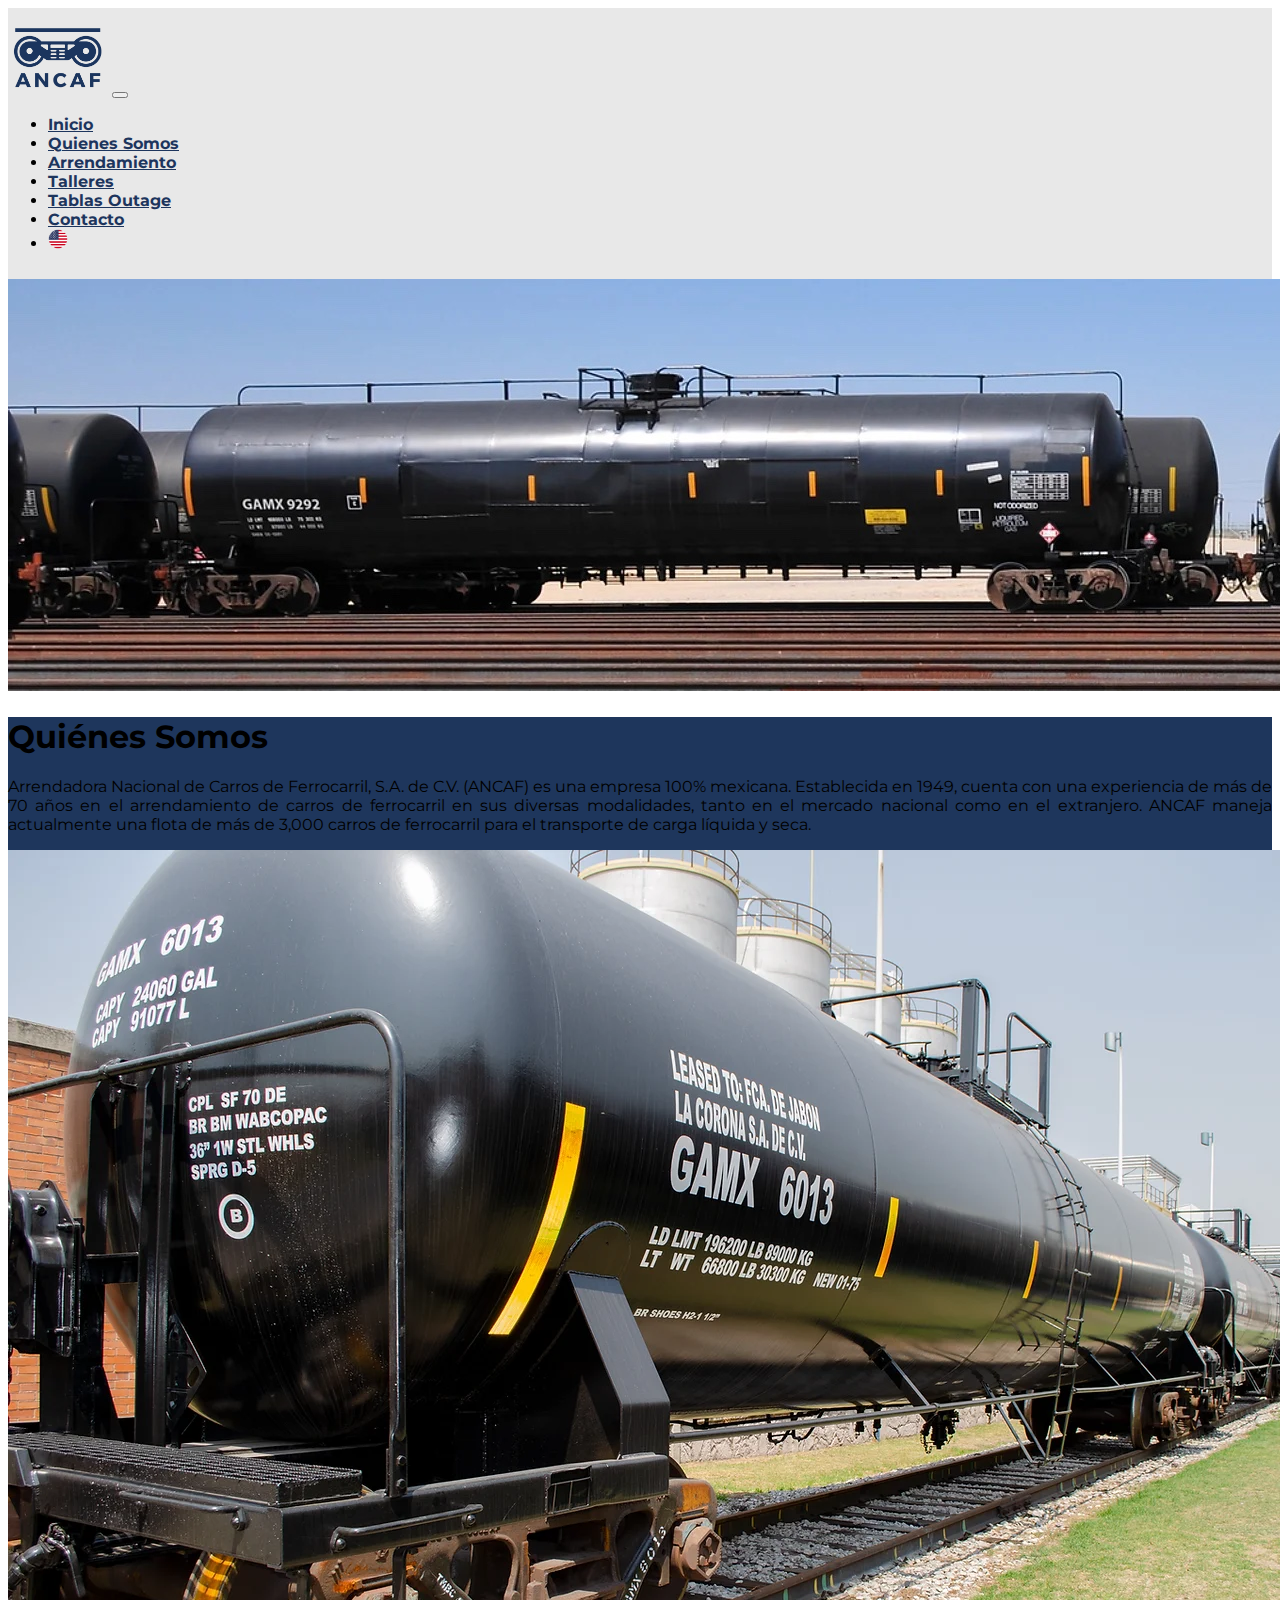
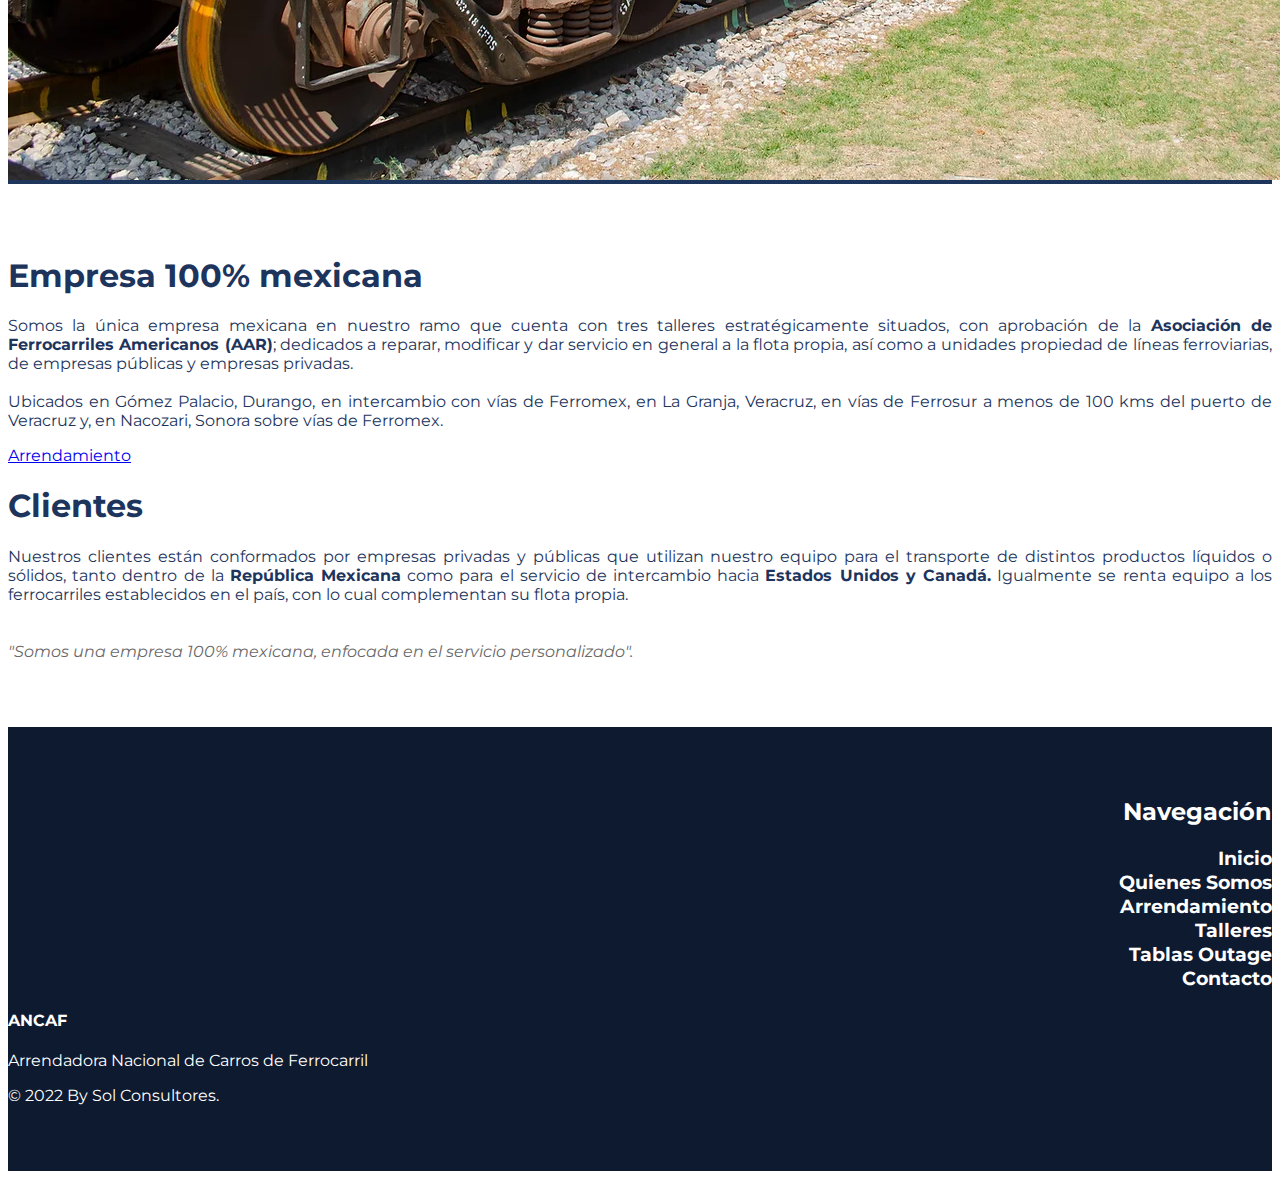
==== commit b9aa80fa: "18 ene" ====
--- a/about.html
+++ b/about.html
@@ -103,7 +103,7 @@
                         <p class="lead fw-normal mb-4 text-justify text-blue">Somos la única empresa mexicana en nuestro ramo que cuenta con tres talleres estratégicamente situados, con aprobación de la <span style="font-weight: bold; text-blue">Asociación de Ferrocarriles Americanos (AAR)</span>; dedicados a reparar, modificar y dar servicio en general a la flota propia, así como a unidades propiedad de líneas ferroviarias, de empresas públicas y empresas privadas.
                             <br>
                             <br>
-                            Ubicados en Gómez Palacio, Dgo., en intercambio con vías de Ferromex y en La Granja, Ver., en vías de Ferrosur a menos de 100 kms., del puerto de Veracruz.
+                            Ubicados en Gómez Palacio, Durango, en intercambio con vías de Ferromex, en La Granja, Veracruz, en vías de Ferrosur a menos de 100 kms del puerto de Veracruz y, en Nacozari, Sonora sobre vías de Ferromex.
                         </p>
                         <div class="d-grid gap-3 d-sm-flex justify-content-sm-center justify-content-xl-start mb-5">
                             <a class="btn btn-outline-dark btn-lg px-4" href="arrendamiento.html">Arrendamiento</a>
@@ -114,8 +114,6 @@
                     <h1 class="fw-bolder text-blue mb-2">Clientes</h1>
                     <p class="lead fw-normal mb-4 text-justify text-blue">Nuestros clientes están conformados por empresas privadas y públicas que utilizan nuestro equipo para el transporte de distintos productos líquidos o sólidos, tanto dentro de la <span style="font-weight: bold; text-blue">República Mexicana</span> como para el servicio de intercambio hacia <span style="font-weight: bold; text-blue">Estados Unidos y Canadá.</span> Igualmente se renta equipo a los ferrocarriles establecidos en el país, con lo cual complementan su flota propia.
                         <br>
-                        <br>
-                        <img src="media/smallmap.webp" class="img-fluid" style="max-width: 200px;">
                         <br><br>
                         <span style="color: dimgray"><i>"Somos una empresa 100% mexicana, enfocada en el servicio personalizado".</i></span>
                     </p>
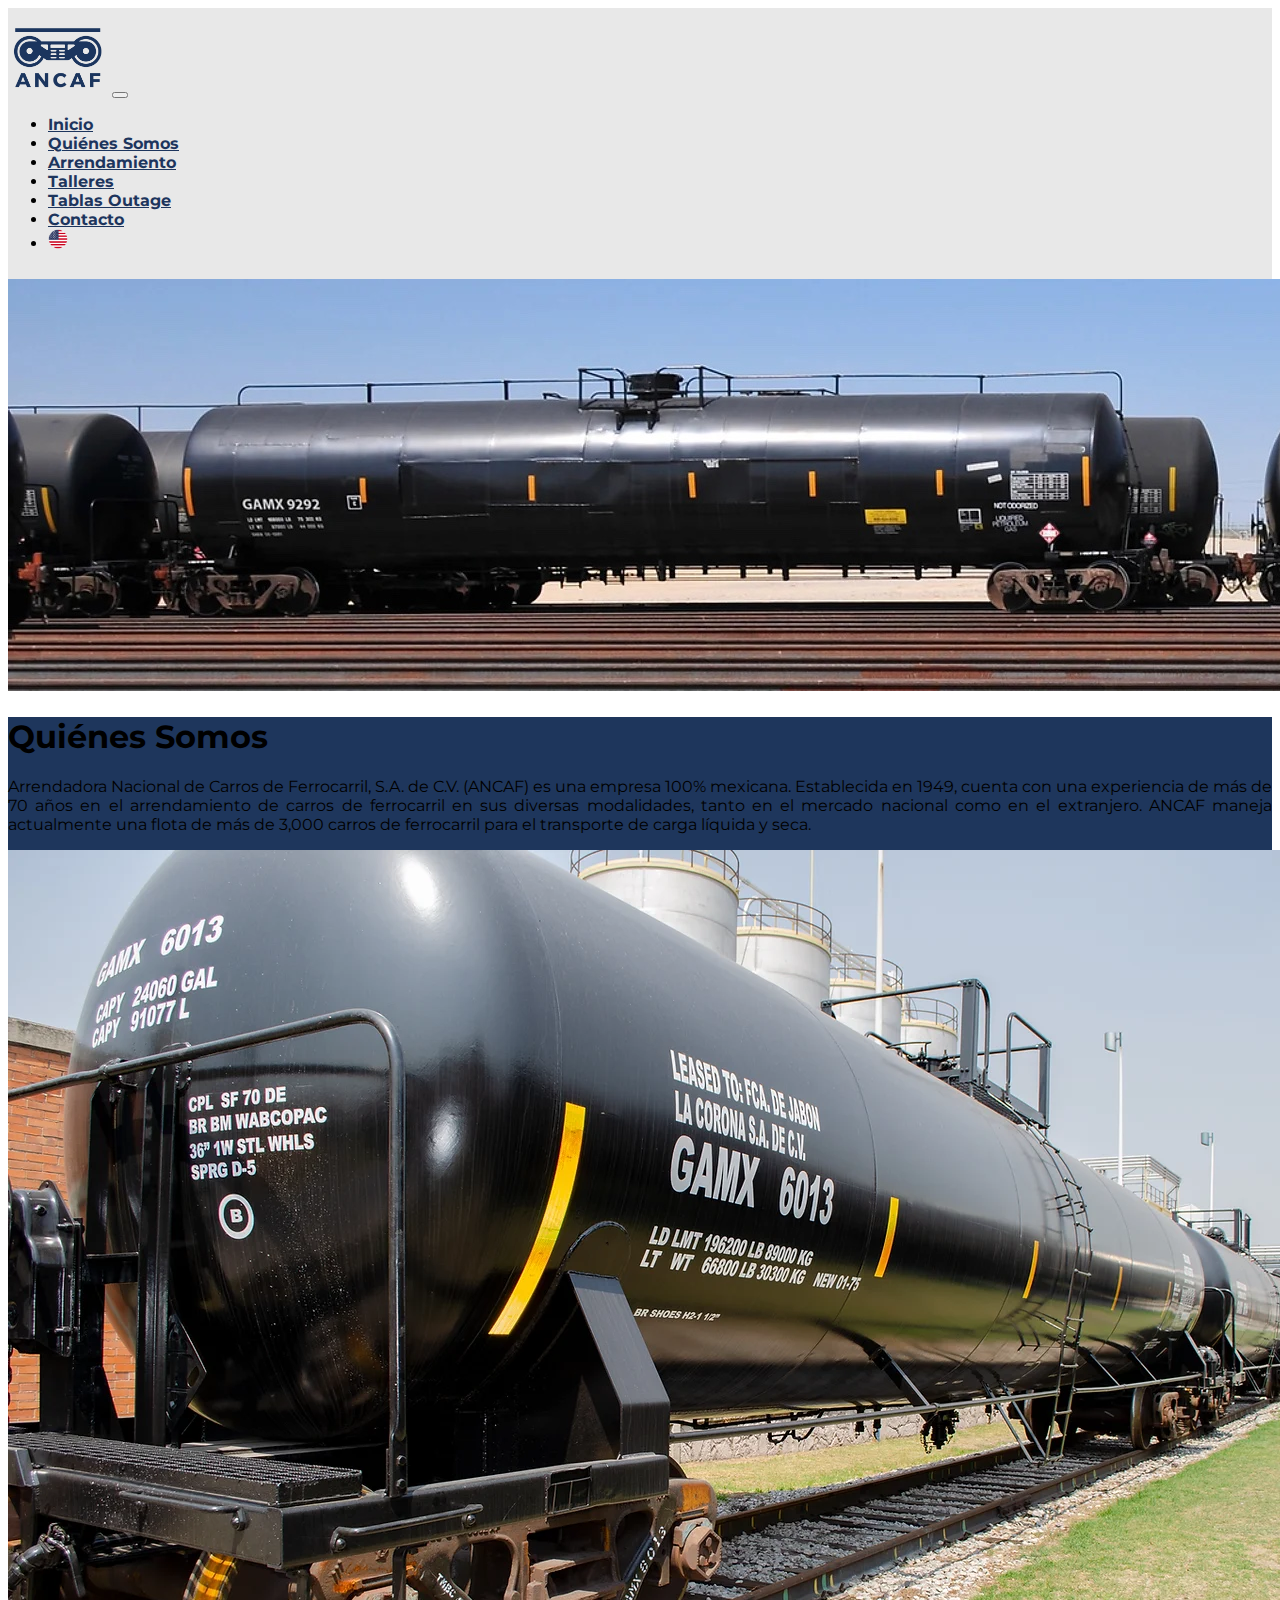
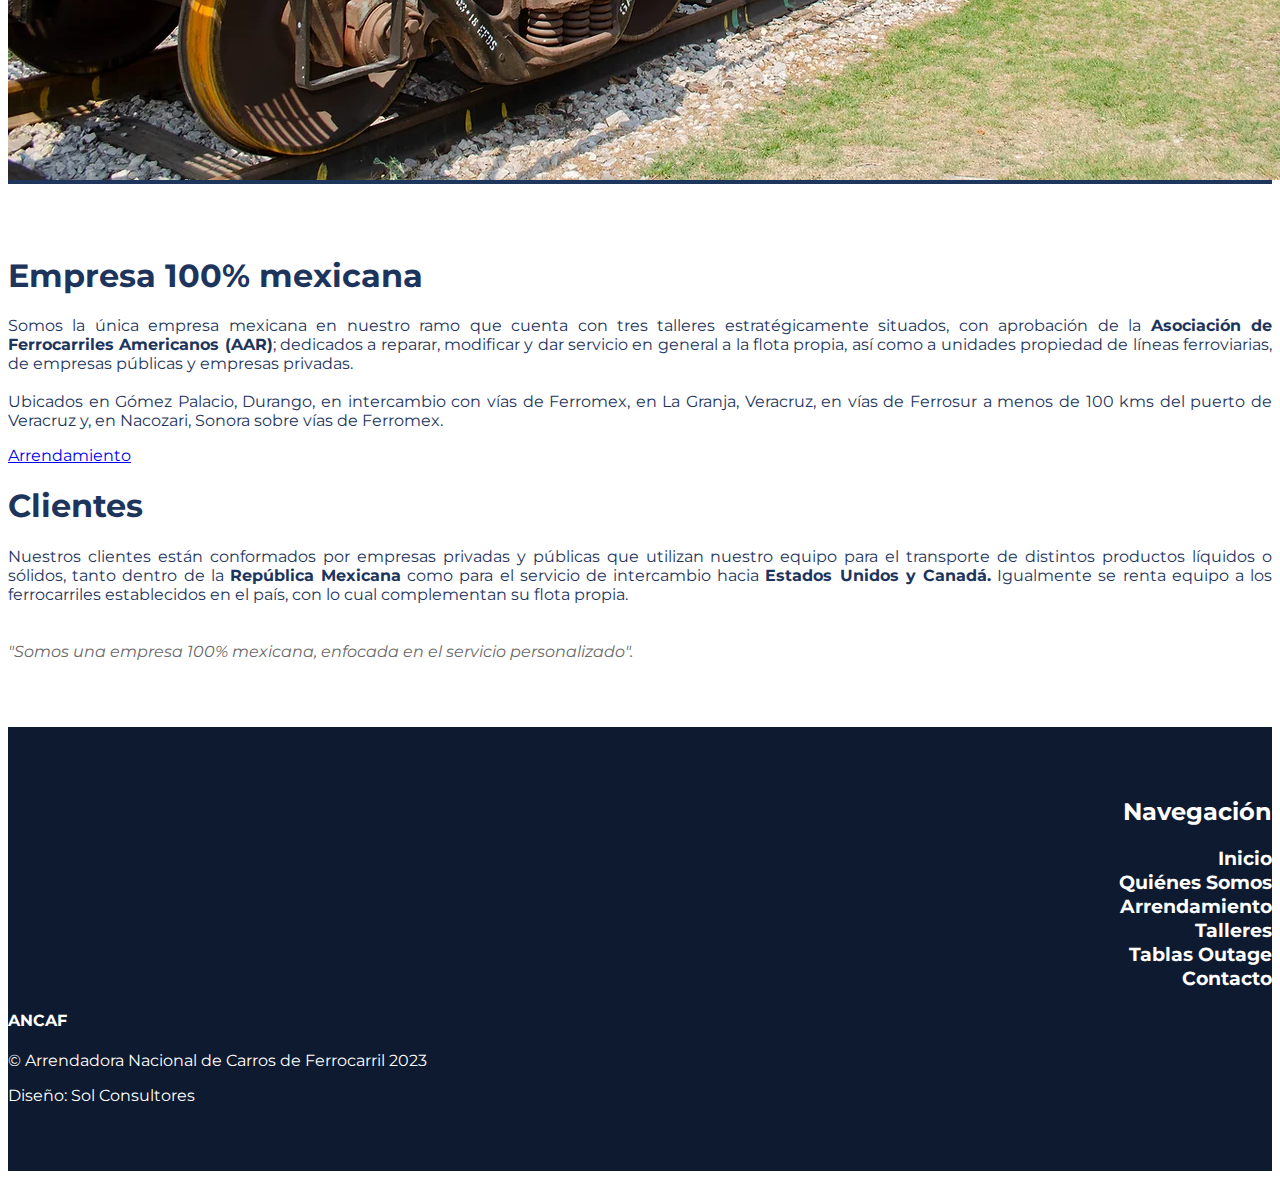
==== commit e2e1156b: "final" ====
--- a/about.html
+++ b/about.html
@@ -13,7 +13,6 @@
         body {
             font-family: 'Montserrat', sans-serif;
         }
-
     </style>
 
     <!--favicon-->
@@ -55,7 +54,7 @@
                         </a>
                     </li>
                     <li class="nav-item">
-                        <a class="nav-link" href="about.html">Quienes Somos</a>
+                        <a class="nav-link" href="about.html">Quiénes Somos</a>
                     </li>
                     <li class="nav-item">
                         <a class="nav-link" href="arrendamiento.html">Arrendamiento</a>
@@ -135,7 +134,7 @@
                             <a class="navbar-footer" href="index.html">Inicio</a>
                         </li>
                         <li class="navbar-footer">
-                            <a class="navbar-footer" href="about.html">Quienes Somos</a>
+                            <a class="navbar-footer" href="about.html">Quiénes Somos</a>
                         </li>
                         <li class="navbar-footer">
                             <a class="navbar-footer" href="arrendamiento.html">Arrendamiento</a>
@@ -156,8 +155,8 @@
                 <!-- Footer Location-->
                 <div class="col-lg-3">
                     <h4 class="text-uppercase mb-4">ANCAF</h4>
-                    <p class="mb-0">Arrendadora Nacional de Carros de Ferrocarril</p>
-                    <p class="mb-0">© 2022 By Sol Consultores.</p>
+                    <p class="mb-0">© Arrendadora Nacional de Carros de Ferrocarril 2023</p>
+                    <p class="mb-0"> Diseño: Sol Consultores</p>
                 </div>
             </div>
         </div>
@@ -168,6 +167,4 @@
 
 
     <script src="https://cdn.jsdelivr.net/npm/bootstrap@5.2.3/dist/js/bootstrap.bundle.min.js" integrity="sha384-kenU1KFdBIe4zVF0s0G1M5b4hcpxyD9F7jL+jjXkk+Q2h455rYXK/7HAuoJl+0I4" crossorigin="anonymous"></script>
-</body>
-
-</html>
+</body></html>
--- a/css/style.css
+++ b/css/style.css
@@ -190,3 +190,9 @@
     width: auto;
     text-align: left;
 }
+
+@media (min-width: 992px) {
+    .repairshop {
+        height: 900px;
+    }
+}
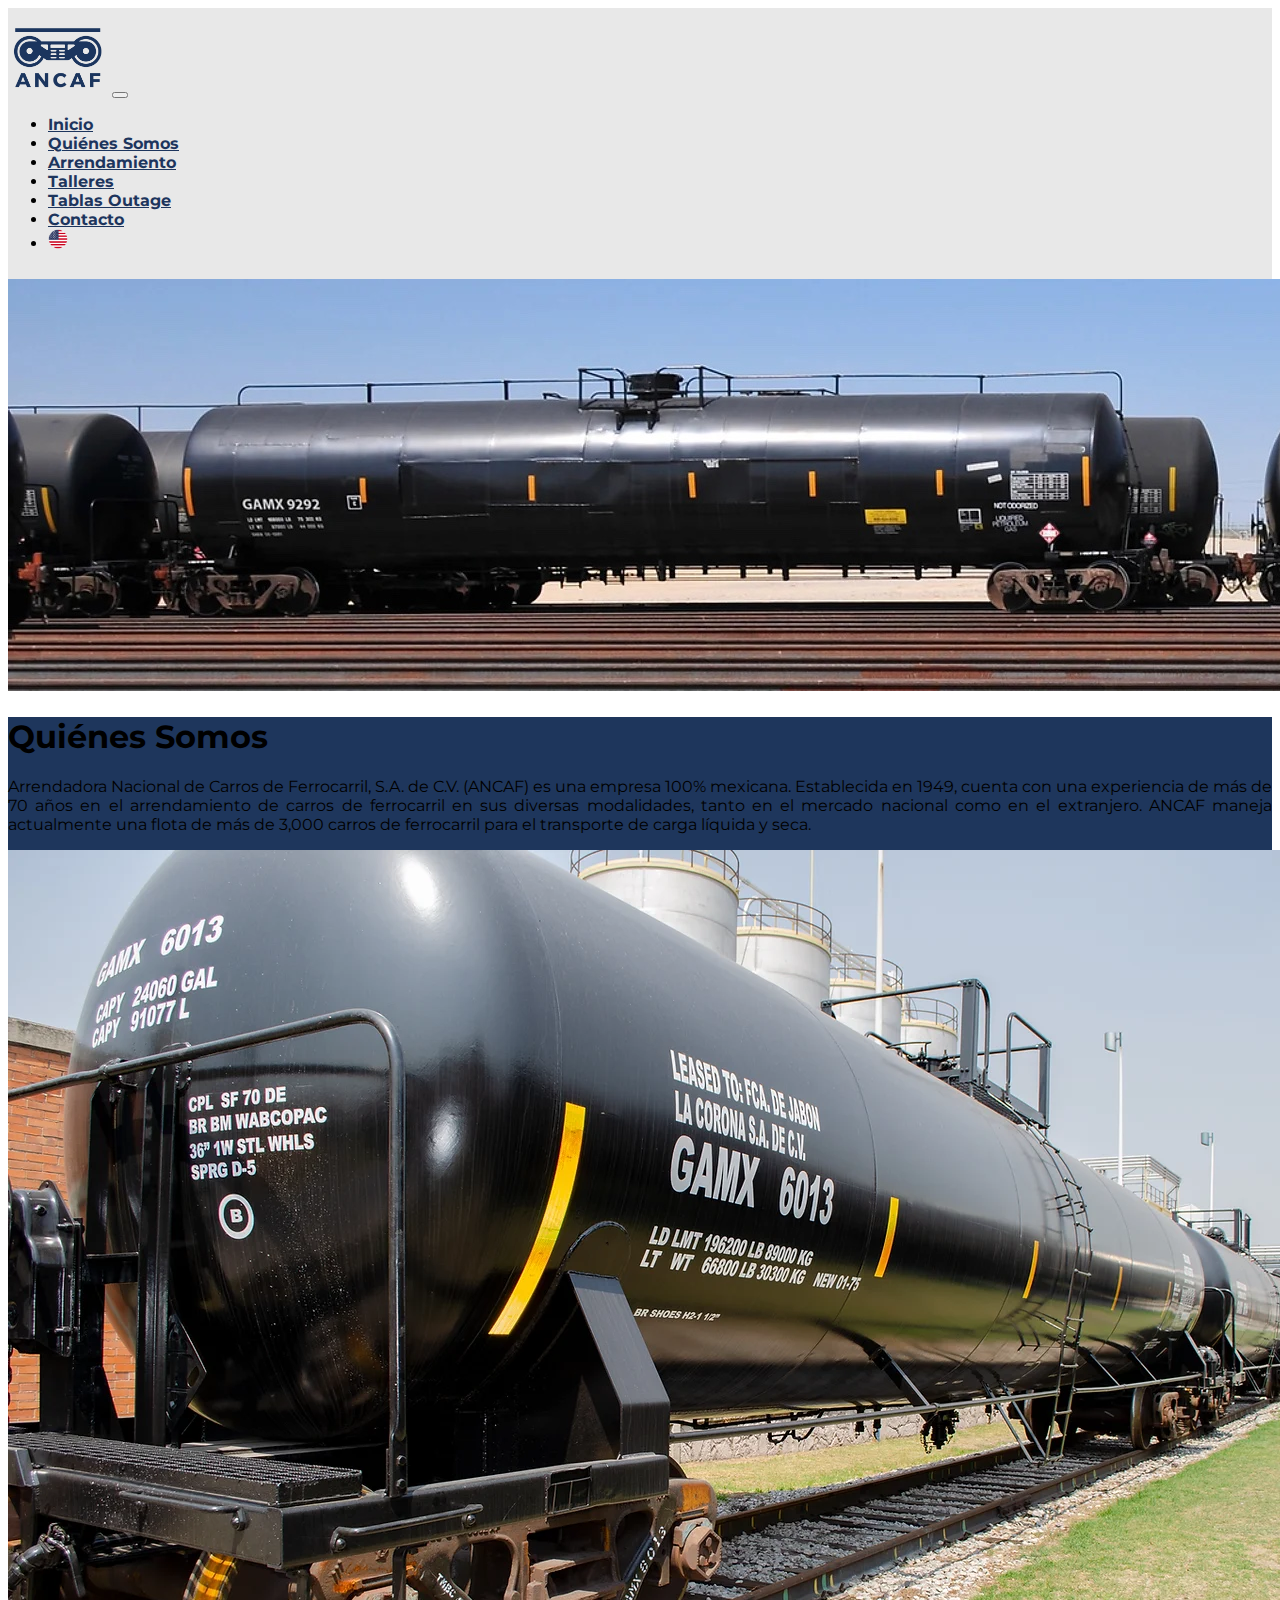
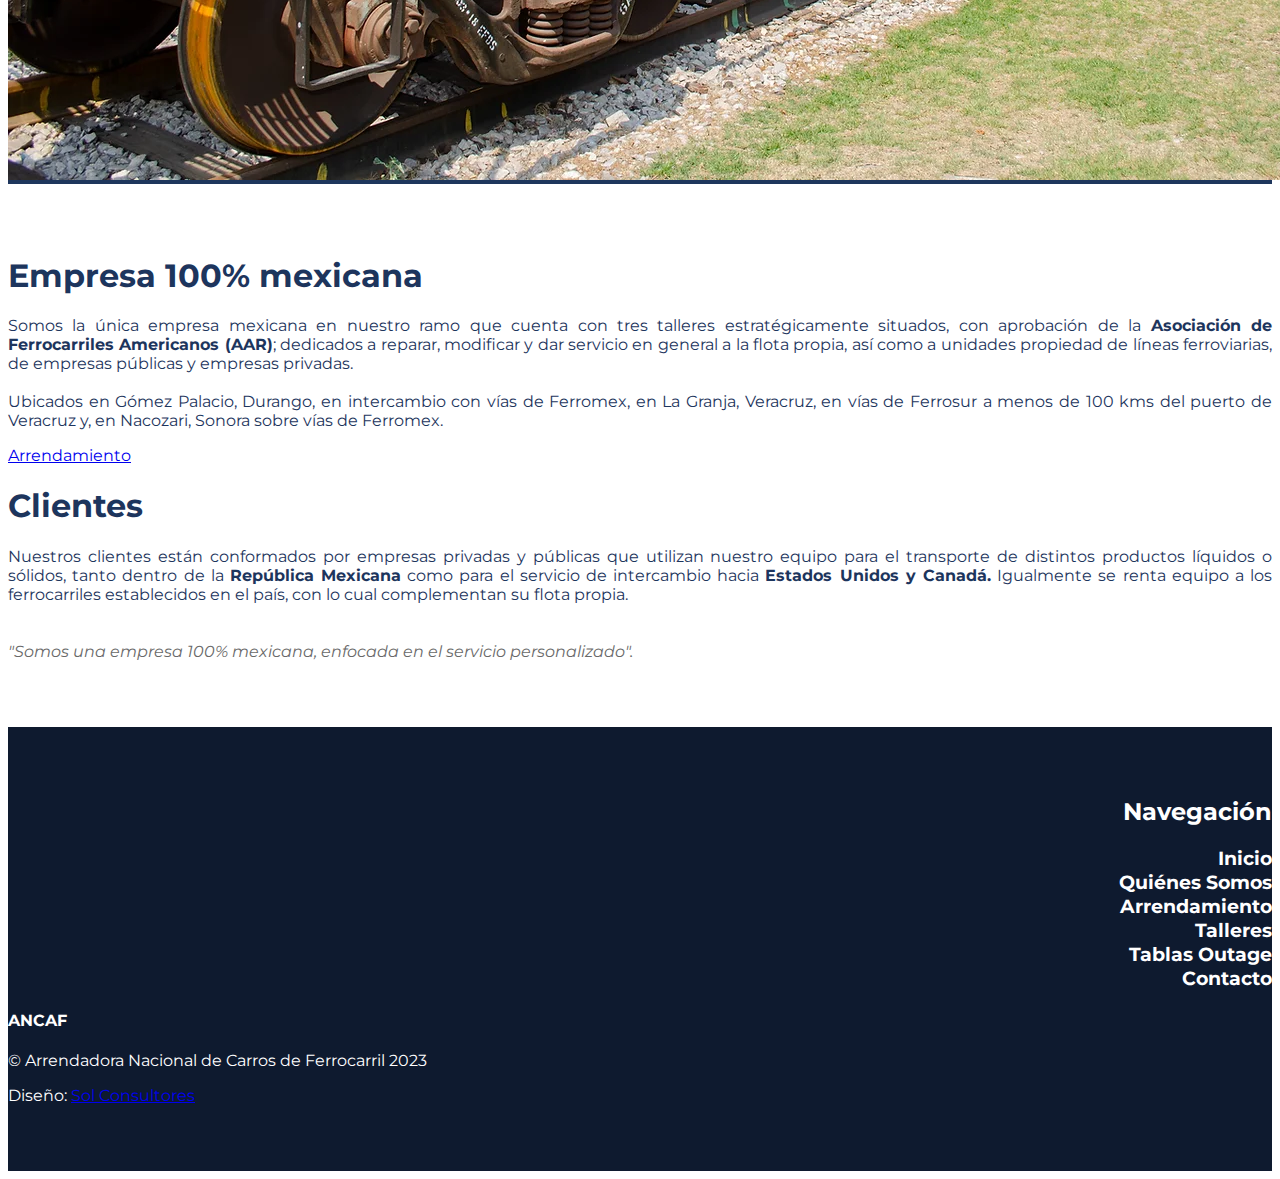
==== commit f0fa32c5: "final final" ====
--- a/about.html
+++ b/about.html
@@ -156,7 +156,7 @@
                 <div class="col-lg-3">
                     <h4 class="text-uppercase mb-4">ANCAF</h4>
                     <p class="mb-0">© Arrendadora Nacional de Carros de Ferrocarril 2023</p>
-                    <p class="mb-0"> Diseño: Sol Consultores</p>
+                    <p class="mb-0"> Diseño: <a class="text-white" href="https://www.solconsultores.com.mx/" target="blank">Sol Consultores</a></p>
                 </div>
             </div>
         </div>
